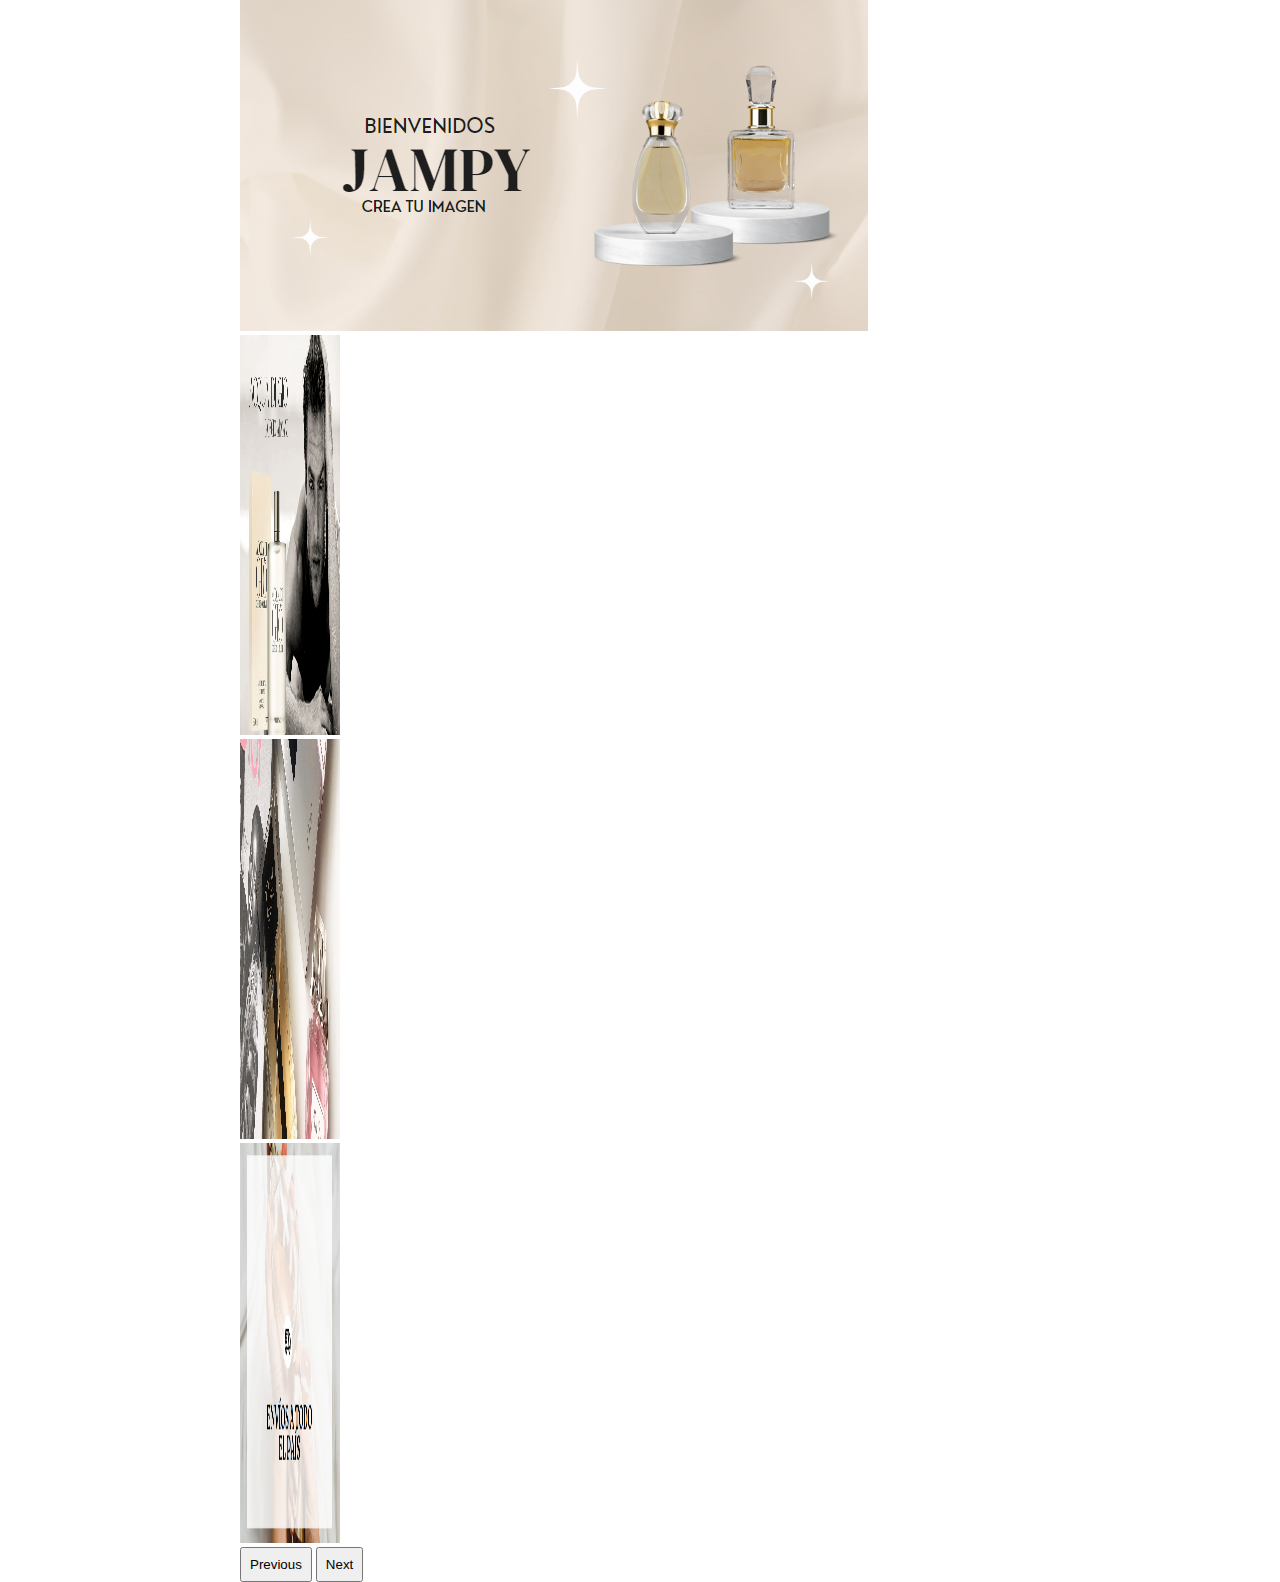
==== index.html @ 513dba4d "carrusel" ====
<!DOCTYPE html>
<html lang="en">

<head>
    <meta charset="UTF-8">
    <meta http-equiv="X-UA-Compatible" content="IE=edge">
    <meta name="viewport" content="width=device-width, initial-scale=1.0">
    <link href="https://cdn.jsdelivr.net/npm/bootstrap@5.3.0-alpha1/dist/css/bootstrap.min.css" rel="stylesheet"
        integrity="sha384-GLhlTQ8iRABdZLl6O3oVMWSktQOp6b7In1Zl3/Jr59b6EGGoI1aFkw7cmDA6j6gD" crossorigin="anonymous">
    <title>PERFUMESJP</title>
    <link rel="stylesheet" href="./ESTILOS/style.css"> <!-- ruta de archivo que conecte -->
</head>

<body>
    <header>
        <nav>
            <div id="carouselExample" class="carousel slide">
                <div class="carousel-inner">
                  <div class="carousel-item active">
                     <img src="IMAGENES/banner1.png"class="d-block w-100" alt="...">
                  </div>
                  <div class="carousel-item">
                    <img src="./IMAGENES/BANNER3.jpg" width="100" height="400" class="d-block w-100" alt="imagen2"><!-- BANNER2 -->
                  </div>
                  <div class="carousel-item">
                    <img src="./IMAGENES/banner2.jpeg" width="100" height="400" class="d-block w-100" alt="imagen3"><!-- BANNER3 -->
                  </div>
                  <div class="carousel-item">
                    <img src="./IMAGENES/baner4.png" width="100" height="400" class="d-block w-100" alt="imagen4"><!--BANNER4 -->
                  </div>
                </div>
                <button class="carousel-control-prev" type="button" data-bs-target="#carouselExample" data-bs-slide="prev">
                  <span class="carousel-control-prev-icon" aria-hidden="true"></span>
                  <span class="visually-hidden">Previous</span>
                </button>
                <button class="carousel-control-next" type="button" data-bs-target="#carouselExample" data-bs-slide="next">
                  <span class="carousel-control-next-icon" aria-hidden="true"></span>
                  <span class="visually-hidden">Next</span>
                </button>
              </div>
        </nav>
    </header>
</body>
<script src="https://cdn.jsdelivr.net/npm/bootstrap@5.3.0-alpha1/dist/js/bootstrap.bundle.min.js"
    integrity="sha384-w76AqPfDkMBDXo30jS1Sgez6pr3x5MlQ1ZAGC+nuZB+EYdgRZgiwxhTBTkF7CXvN"
    crossorigin="anonymous"></script>

</html>
---- ESTILOS/style.css ----
body{
    max-width: 800px;
    margin: 0 auto;
}

nav ul li {
    list-style-type: none;
    display: inline-flexbox;
    transition: 0.8s all;
    padding: 8px 8px;
}

nav ul li:hover{
    background-color:beige;
    
}

button {

margin: 0 auto;
padding: 8px 8px;

}



.img-banner1{

}
nav ul{
    display: inline-flex;
    
}




img{
    max-width: 100%;
}
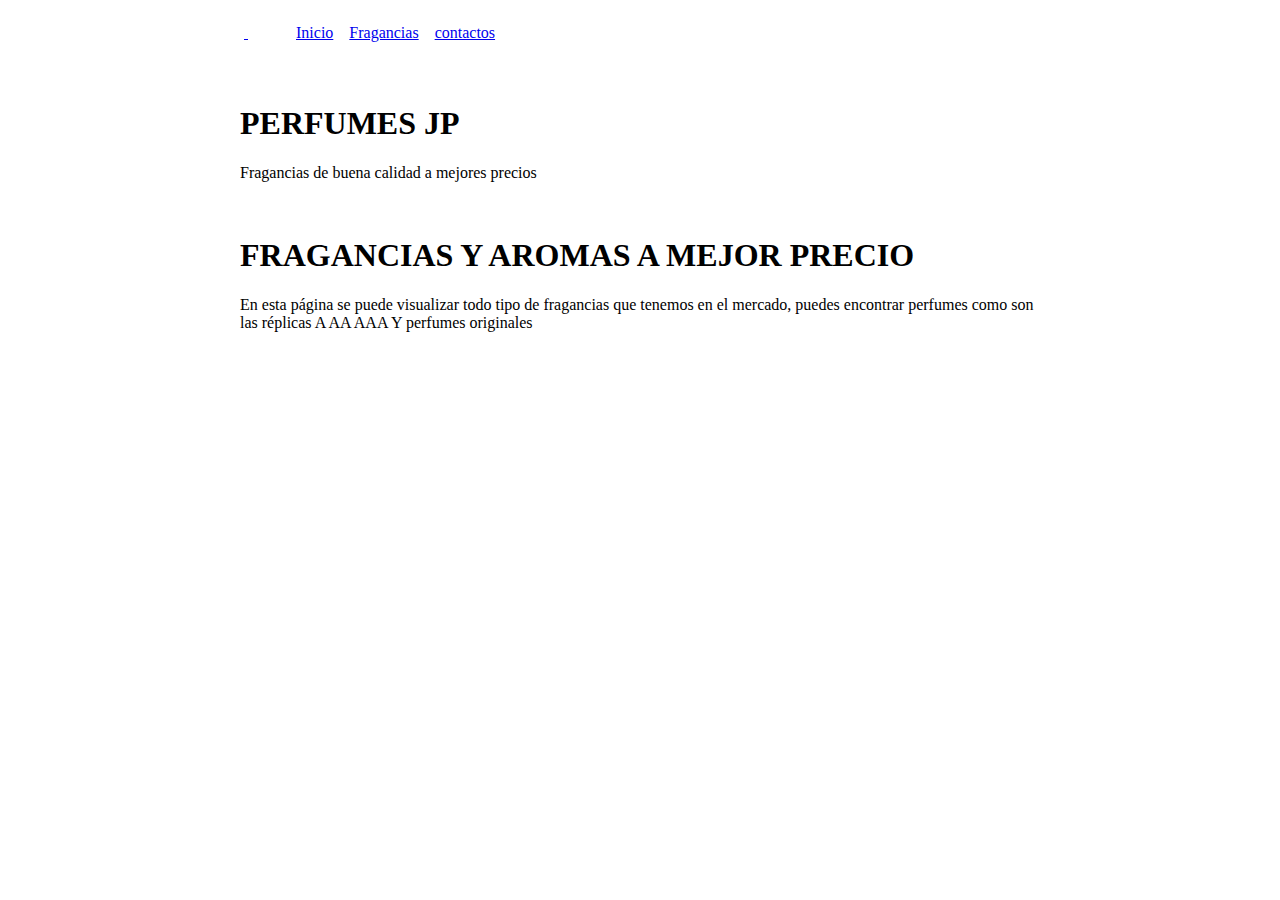
==== commit 07b8b3df: "inicio" ====
--- a/index.html
+++ b/index.html
@@ -5,44 +5,76 @@
     <meta charset="UTF-8">
     <meta http-equiv="X-UA-Compatible" content="IE=edge">
     <meta name="viewport" content="width=device-width, initial-scale=1.0">
-    <link href="https://cdn.jsdelivr.net/npm/bootstrap@5.3.0-alpha1/dist/css/bootstrap.min.css" rel="stylesheet"
-        integrity="sha384-GLhlTQ8iRABdZLl6O3oVMWSktQOp6b7In1Zl3/Jr59b6EGGoI1aFkw7cmDA6j6gD" crossorigin="anonymous">
     <title>PERFUMESJP</title>
-    <link rel="stylesheet" href="./ESTILOS/style.css"> <!-- ruta de archivo que conecte -->
+    <link rel="preconnect" href="https://fonts.googleapis.com">
+    <link rel="preconnect" href="https://fonts.gstatic.com" crossorigin>
+    <link href="https://fonts.googleapis.com/css2?family=Poppins:wght@300&display=swap" rel="stylesheet"> <!-- ALT+SHIF+F ORGANIZO -->
+
+    <link rel="stylesheet" href="./ESTILOS/style.css">
+    <link rel="stylesheet" href="./estilos/mq.ccs">
 </head>
 
 <body>
-    <header>
-        <nav>
-            <div id="carouselExample" class="carousel slide">
-                <div class="carousel-inner">
-                  <div class="carousel-item active">
-                     <img src="IMAGENES/banner1.png"class="d-block w-100" alt="...">
-                  </div>
-                  <div class="carousel-item">
-                    <img src="./IMAGENES/BANNER3.jpg" width="100" height="400" class="d-block w-100" alt="imagen2"><!-- BANNER2 -->
-                  </div>
-                  <div class="carousel-item">
-                    <img src="./IMAGENES/banner2.jpeg" width="100" height="400" class="d-block w-100" alt="imagen3"><!-- BANNER3 -->
-                  </div>
-                  <div class="carousel-item">
-                    <img src="./IMAGENES/baner4.png" width="100" height="400" class="d-block w-100" alt="imagen4"><!--BANNER4 -->
-                  </div>
-                </div>
-                <button class="carousel-control-prev" type="button" data-bs-target="#carouselExample" data-bs-slide="prev">
-                  <span class="carousel-control-prev-icon" aria-hidden="true"></span>
-                  <span class="visually-hidden">Previous</span>
-                </button>
-                <button class="carousel-control-next" type="button" data-bs-target="#carouselExample" data-bs-slide="next">
-                  <span class="carousel-control-next-icon" aria-hidden="true"></span>
-                  <span class="visually-hidden">Next</span>
-                </button>
-              </div>
-        </nav>
-    </header>
+    
+<header>
+    <nav>
+        <img src="imagenes/diseño-de-logo-jp-premium-letter-con-water-wave-concept-carta-la-onda-agua-concepto-vector-ilustración-216350054.jpg" alt="" width="90" >
+    
+
+        <a href="./index.html"> <img src="./imagenes/logo.png" class=""  alt=""> </a>
+
+        <ul>
+            <li> <a href="./index.html"> Inicio </a> </li>
+            <li> <a href="./fragancias"> Fragancias </a> </li>
+            <li> <a href="./contactos"> contactos </a> </li>
+            
+        </ul>
+    </nav>
+
+    <img src="conjunto-varios-perfumes-mujer_488220-16880.avif" alt="" width="900px" >
+    
+
+</header>
+
+
+
+
+
+
+
 </body>
-<script src="https://cdn.jsdelivr.net/npm/bootstrap@5.3.0-alpha1/dist/js/bootstrap.bundle.min.js"
-    integrity="sha384-w76AqPfDkMBDXo30jS1Sgez6pr3x5MlQ1ZAGC+nuZB+EYdgRZgiwxhTBTkF7CXvN"
-    crossorigin="anonymous"></script>
+
+<!-- alt + shif + A para dejar comentarios -->
+<div>
+    <h1> PERFUMES JP</h1>
+</div>
+
+<div id="divPadre">
+    <p>Fragancias de buena calidad a mejores precios</p>
+    
+</div>
+
+<br> <!-- salto de linea o espacio-->
+
+<h1> FRAGANCIAS Y AROMAS A MEJOR PRECIO </h1>
+
+<p>En esta página se puede visualizar todo tipo de fragancias que tenemos en el mercado, puedes encontrar perfumes como son las réplicas A AA AAA Y perfumes originales </p>
+
+
+
+
+
+</div>
+
+<!-- ALT + Z organizar el codigo no hase es se desplace mas el parrafo-->
+
+<!-- formularios-->
+
+
+
+
+
+
+</body>
 
 </html>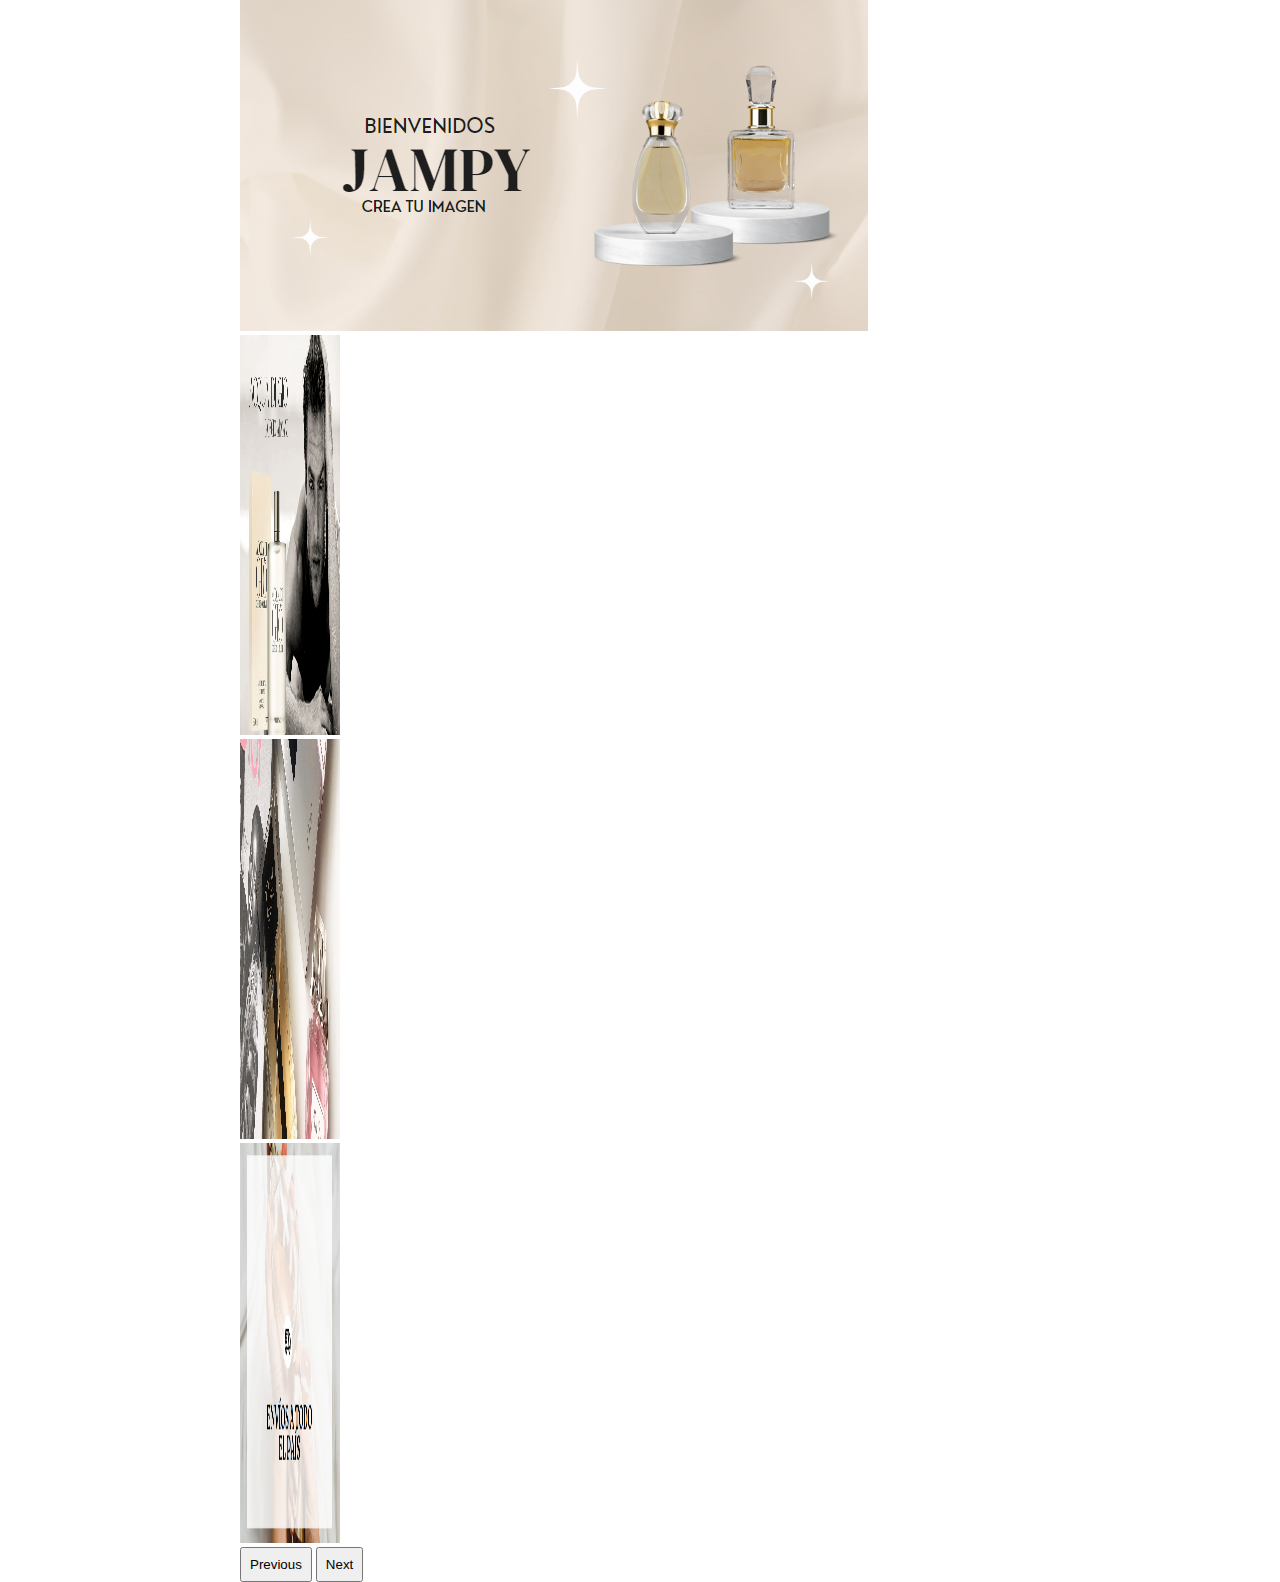
==== commit b7be9461: "carruselterminado" ====
--- a/index.html
+++ b/index.html
@@ -1,80 +1,45 @@
 <!DOCTYPE html>
-<html lang="en">
-
+<html lang="en"> 
 <head>
     <meta charset="UTF-8">
     <meta http-equiv="X-UA-Compatible" content="IE=edge">
     <meta name="viewport" content="width=device-width, initial-scale=1.0">
+    <link href="https://cdn.jsdelivr.net/npm/bootstrap@5.3.0-alpha1/dist/css/bootstrap.min.css" rel="stylesheet"
+        integrity="sha384-GLhlTQ8iRABdZLl6O3oVMWSktQOp6b7In1Zl3/Jr59b6EGGoI1aFkw7cmDA6j6gD" crossorigin="anonymous">
     <title>PERFUMESJP</title>
-    <link rel="preconnect" href="https://fonts.googleapis.com">
-    <link rel="preconnect" href="https://fonts.gstatic.com" crossorigin>
-    <link href="https://fonts.googleapis.com/css2?family=Poppins:wght@300&display=swap" rel="stylesheet"> <!-- ALT+SHIF+F ORGANIZO -->
-
-    <link rel="stylesheet" href="./ESTILOS/style.css">
-    <link rel="stylesheet" href="./estilos/mq.ccs">
+    <link rel="stylesheet" href="./ESTILOS/style.css"> <!-- ruta de archivo que conecte -->
 </head>
-
 <body>
-    
-<header>
-    <nav>
-        <img src="imagenes/diseño-de-logo-jp-premium-letter-con-water-wave-concept-carta-la-onda-agua-concepto-vector-ilustración-216350054.jpg" alt="" width="90" >
-    
-
-        <a href="./index.html"> <img src="./imagenes/logo.png" class=""  alt=""> </a>
-
-        <ul>
-            <li> <a href="./index.html"> Inicio </a> </li>
-            <li> <a href="./fragancias"> Fragancias </a> </li>
-            <li> <a href="./contactos"> contactos </a> </li>
-            
-        </ul>
-    </nav>
-
-    <img src="conjunto-varios-perfumes-mujer_488220-16880.avif" alt="" width="900px" >
-    
-
-</header>
-
-
-
-
-
-
-
+    <header>
+        <nav>
+            <div id="carouselExample" class="carousel slide">
+                <div class="carousel-inner">
+                  <div class="carousel-item active">
+                     <img src="IMAGENES/banner1.png"class="d-block w-100" alt="...">
+                  </div>
+                  <div class="carousel-item">
+                    <img src="./IMAGENES/BANNER3.jpg" width="100" height="400" class="d-block w-100" alt="imagen2"><!-- BANNER2 -->
+                  </div>
+                  <div class="carousel-item">
+                    <img src="./IMAGENES/banner2.jpeg" width="100" height="400" class="d-block w-100" alt="imagen3"><!-- BANNER3 -->
+                  </div>
+                  <div class="carousel-item">
+                    <img src="./IMAGENES/baner4.png" width="100" height="400" class="d-block w-100" alt="imagen4"><!--BANNER4 -->
+                  </div>
+                </div>
+                <button class="carousel-control-prev" type="button" data-bs-target="#carouselExample" data-bs-slide="prev">
+                  <span class="carousel-control-prev-icon" aria-hidden="true"></span>
+                  <span class="visually-hidden">Previous</span>
+                </button>
+                <button class="carousel-control-next" type="button" data-bs-target="#carouselExample" data-bs-slide="next">
+                  <span class="carousel-control-next-icon" aria-hidden="true"></span>
+                  <span class="visually-hidden">Next</span>
+                </button>
+              </div>
+        </nav>
+    </header>
 </body>
-
-<!-- alt + shif + A para dejar comentarios -->
-<div>
-    <h1> PERFUMES JP</h1>
-</div>
-
-<div id="divPadre">
-    <p>Fragancias de buena calidad a mejores precios</p>
-    
-</div>
-
-<br> <!-- salto de linea o espacio-->
-
-<h1> FRAGANCIAS Y AROMAS A MEJOR PRECIO </h1>
-
-<p>En esta página se puede visualizar todo tipo de fragancias que tenemos en el mercado, puedes encontrar perfumes como son las réplicas A AA AAA Y perfumes originales </p>
-
-
-
-
-
-</div>
-
-<!-- ALT + Z organizar el codigo no hase es se desplace mas el parrafo-->
-
-<!-- formularios-->
-
-
-
-
-
-
-</body>
-
+<script src="https://cdn.jsdelivr.net/npm/bootstrap@5.3.0-alpha1/dist/js/bootstrap.bundle.min.js"
+    integrity="sha384-w76AqPfDkMBDXo30jS1Sgez6pr3x5MlQ1ZAGC+nuZB+EYdgRZgiwxhTBTkF7CXvN"
+    crossorigin="anonymous"></script>
 </html>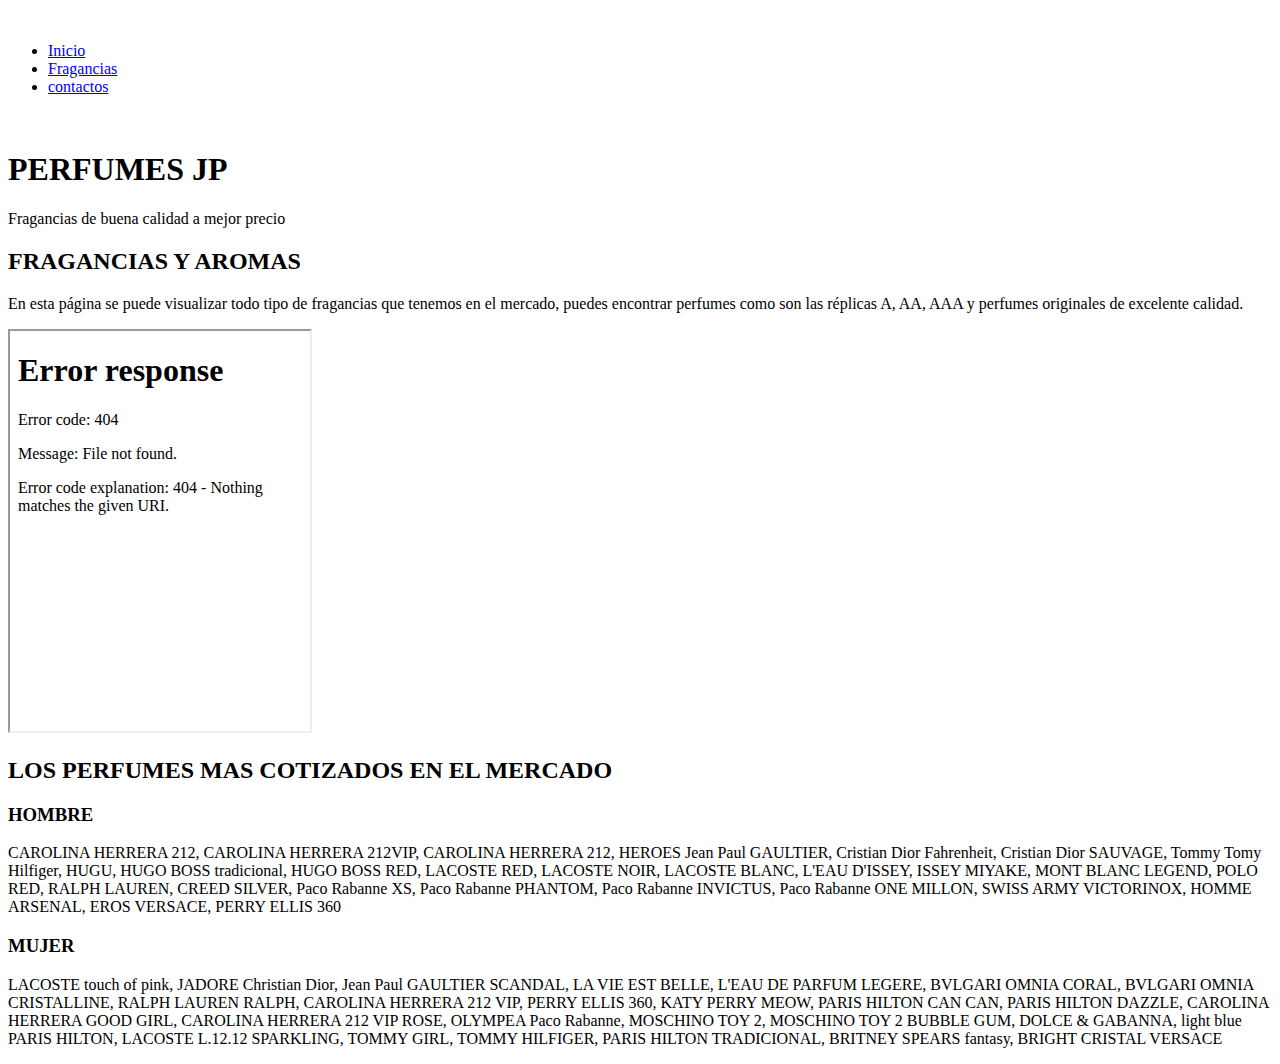
==== commit 25f9ba68: "adicion index" ====
--- a/index.html
+++ b/index.html
@@ -1,45 +1,79 @@
-<!DOCTYPE html>
-<html lang="en"> 
-<head>
-    <meta charset="UTF-8">
-    <meta http-equiv="X-UA-Compatible" content="IE=edge">
-    <meta name="viewport" content="width=device-width, initial-scale=1.0">
-    <link href="https://cdn.jsdelivr.net/npm/bootstrap@5.3.0-alpha1/dist/css/bootstrap.min.css" rel="stylesheet"
-        integrity="sha384-GLhlTQ8iRABdZLl6O3oVMWSktQOp6b7In1Zl3/Jr59b6EGGoI1aFkw7cmDA6j6gD" crossorigin="anonymous">
-    <title>PERFUMESJP</title>
-    <link rel="stylesheet" href="./ESTILOS/style.css"> <!-- ruta de archivo que conecte -->
-</head>
-<body>
-    <header>
-        <nav>
-            <div id="carouselExample" class="carousel slide">
-                <div class="carousel-inner">
-                  <div class="carousel-item active">
-                     <img src="IMAGENES/banner1.png"class="d-block w-100" alt="...">
-                  </div>
-                  <div class="carousel-item">
-                    <img src="./IMAGENES/BANNER3.jpg" width="100" height="400" class="d-block w-100" alt="imagen2"><!-- BANNER2 -->
-                  </div>
-                  <div class="carousel-item">
-                    <img src="./IMAGENES/banner2.jpeg" width="100" height="400" class="d-block w-100" alt="imagen3"><!-- BANNER3 -->
-                  </div>
-                  <div class="carousel-item">
-                    <img src="./IMAGENES/baner4.png" width="100" height="400" class="d-block w-100" alt="imagen4"><!--BANNER4 -->
-                  </div>
-                </div>
-                <button class="carousel-control-prev" type="button" data-bs-target="#carouselExample" data-bs-slide="prev">
-                  <span class="carousel-control-prev-icon" aria-hidden="true"></span>
-                  <span class="visually-hidden">Previous</span>
-                </button>
-                <button class="carousel-control-next" type="button" data-bs-target="#carouselExample" data-bs-slide="next">
-                  <span class="carousel-control-next-icon" aria-hidden="true"></span>
-                  <span class="visually-hidden">Next</span>
-                </button>
-              </div>
-        </nav>
-    </header>
-</body>
-<script src="https://cdn.jsdelivr.net/npm/bootstrap@5.3.0-alpha1/dist/js/bootstrap.bundle.min.js"
-    integrity="sha384-w76AqPfDkMBDXo30jS1Sgez6pr3x5MlQ1ZAGC+nuZB+EYdgRZgiwxhTBTkF7CXvN"
-    crossorigin="anonymous"></script>
-</html>+<!DOCTYPE html>
+<html lang="en">
+<head>
+    <meta charset="UTF-8">
+    <meta http-equiv="X-UA-Compatible" content="IE=edge">
+    <meta name="viewport" content="width=device-width, initial-scale=1.0">
+    <title>PERFUMESJP</title>
+
+    <link rel="preconnect" href="https://fonts.googleapis.com">
+    <link rel="preconnect" href="https://fonts.gstatic.com" crossorigin>
+    <link href="https://fonts.googleapis.com/css2?family=Poppins:wght@900&display=swap" rel="stylesheet">
+
+    <LINk rel="stylesheet" href="CSS/style.css">
+
+</head>
+
+<body>
+<header>
+    <nav>
+
+        <a href="./index.html"> <img src="./CSS/imagenes/diseno-logotipo-jp-carta-diseno-logotipo-jp-concepto-onda-agua_754537-490.avif" class="img-logo"alt=""> </a>
+
+        <ul>
+            <li> <a href="./index.html"> Inicio </a> </li>
+            <li> <a href="./fragancias.html"> Fragancias </a> </li>
+            <li> <a href="./contactos"> contactos </a> </li>
+            
+        </ul>
+
+    </nav>
+
+    <img src="./CSS/imagenes/conjunto-varios-perfumes-mujer_488220-16880.avif" alt="" width="900x">
+
+</header>
+
+
+<div>
+    <h1> PERFUMES JP</h1>
+</div>
+
+<div id="divPadre">
+    <p>Fragancias de buena calidad a mejor precio</p>
+    
+
+</div>
+
+<h2> FRAGANCIAS Y AROMAS </h2>
+
+<p>En esta página se puede visualizar todo tipo de fragancias que tenemos en el mercado, puedes encontrar perfumes como son las réplicas A,  AA, AAA y perfumes originales de excelente calidad.
+
+</p>
+<div>
+    <section class="section1">
+        <iframe src="CSS/imagenes/videos/PERFUMES JP Hecho con Clipchamp.mp4" class="video" with="770" height="400"
+        allowfullscreen></iframe>
+        
+    <article>
+
+        <p><h2> LOS PERFUMES MAS COTIZADOS EN EL MERCADO</h2></p>
+
+         <h3>HOMBRE</h3>
+         CAROLINA HERRERA 212, CAROLINA HERRERA 212VIP, CAROLINA HERRERA 212, HEROES Jean Paul GAULTIER, Cristian Dior Fahrenheit, Cristian Dior SAUVAGE, Tommy Tomy Hilfiger, HUGU, HUGO BOSS tradicional, HUGO BOSS RED, LACOSTE RED, LACOSTE NOIR, LACOSTE BLANC, L'EAU D'ISSEY,   ISSEY MIYAKE, MONT BLANC LEGEND, POLO RED, RALPH LAUREN, CREED SILVER, Paco Rabanne XS, Paco Rabanne PHANTOM, Paco Rabanne INVICTUS, Paco Rabanne ONE MILLON, SWISS ARMY VICTORINOX, HOMME ARSENAL, EROS VERSACE, PERRY ELLIS  360
+
+         <h3>MUJER</h3>
+         LACOSTE touch of pink, JADORE Christian Dior, Jean Paul GAULTIER  SCANDAL, LA VIE EST BELLE, L'EAU DE PARFUM LEGERE, BVLGARI OMNIA CORAL, BVLGARI OMNIA CRISTALLINE, RALPH LAUREN RALPH, CAROLINA HERRERA 212 VIP, PERRY ELLIS 360, KATY PERRY MEOW, PARIS HILTON   CAN CAN, PARIS HILTON DAZZLE, CAROLINA HERRERA GOOD GIRL, CAROLINA HERRERA 212 VIP ROSE, OLYMPEA Paco Rabanne, MOSCHINO TOY 2, MOSCHINO TOY 2 BUBBLE GUM, DOLCE & GABANNA, light blue PARIS HILTON, LACOSTE L.12.12 SPARKLING, TOMMY GIRL, TOMMY HILFIGER, PARIS HILTON TRADICIONAL, BRITNEY SPEARS fantasy, BRIGHT CRISTAL VERSACE
+        </p>
+        
+    </article>
+
+</section>
+
+</div>
+
+
+
+
+</body>
+</html>
+
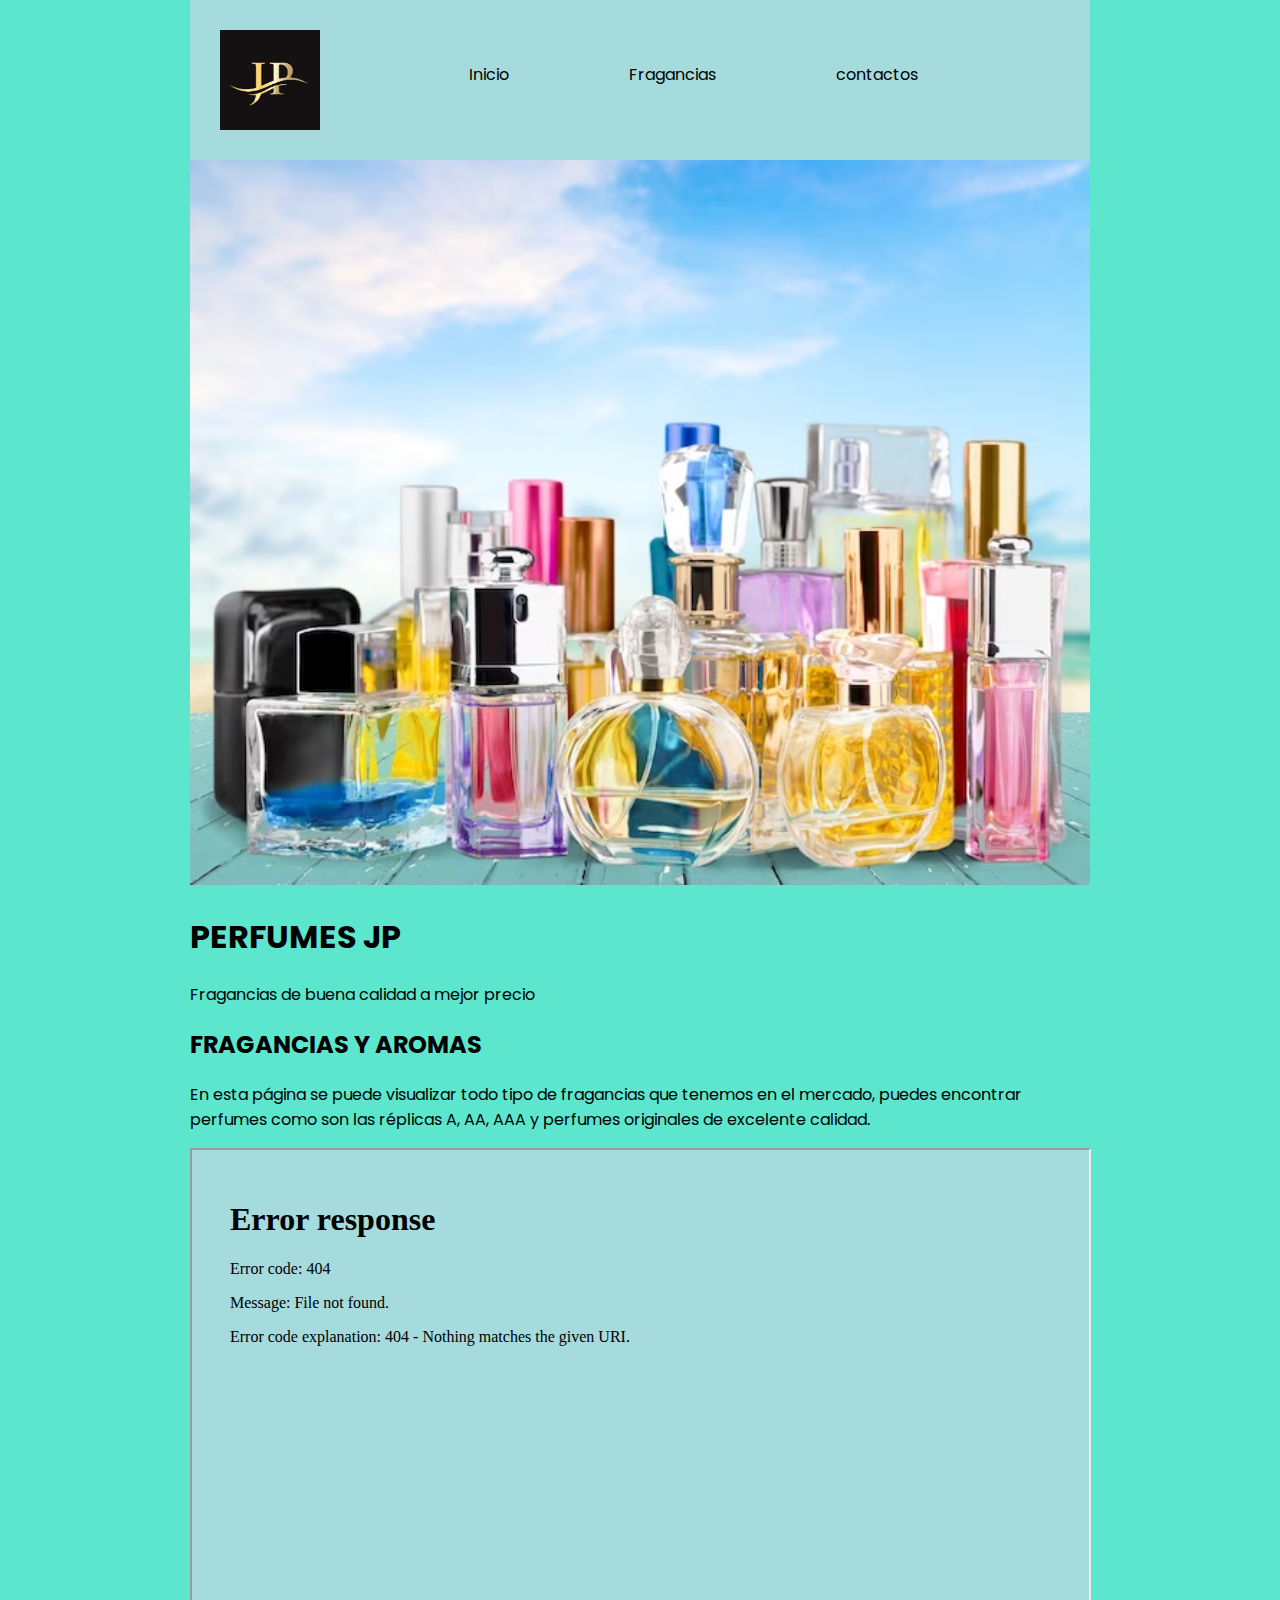
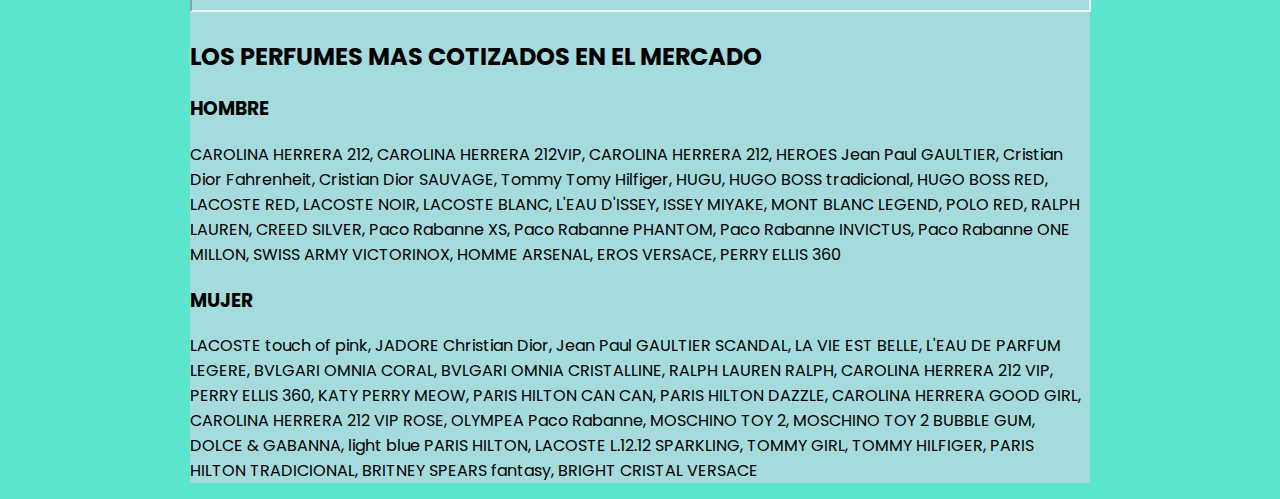
==== commit 38543aa0: "ajuste index" ====
--- a/index.html
+++ b/index.html
@@ -10,7 +10,7 @@
     <link rel="preconnect" href="https://fonts.gstatic.com" crossorigin>
     <link href="https://fonts.googleapis.com/css2?family=Poppins:wght@900&display=swap" rel="stylesheet">
 
-    <LINk rel="stylesheet" href="CSS/style.css">
+    <LINk rel="stylesheet" href="src/css/style.css">
 
 </head>
 
@@ -18,7 +18,7 @@
 <header>
     <nav>
 
-        <a href="./index.html"> <img src="./CSS/imagenes/diseno-logotipo-jp-carta-diseno-logotipo-jp-concepto-onda-agua_754537-490.avif" class="img-logo"alt=""> </a>
+        <a href="./index.html"> <img src="src/img/diseno-logotipo-jp-carta-diseno-logotipo-jp-concepto-onda-agua_754537-490.avif" class="img-logo"alt=""> </a>
 
         <ul>
             <li> <a href="./index.html"> Inicio </a> </li>
@@ -29,7 +29,7 @@
 
     </nav>
 
-    <img src="./CSS/imagenes/conjunto-varios-perfumes-mujer_488220-16880.avif" alt="" width="900x">
+    <img src="src/img/conjunto-varios-perfumes-mujer_488220-16880.avif" alt="" width="900x">
 
 </header>
 
@@ -51,7 +51,7 @@
 </p>
 <div>
     <section class="section1">
-        <iframe src="CSS/imagenes/videos/PERFUMES JP Hecho con Clipchamp.mp4" class="video" with="770" height="400"
+        <iframe src="src/img/videos/PERFUMES JP Hecho con Clipchamp.mp4" class="video" with="770" height="400"
         allowfullscreen></iframe>
         
     <article>
--- a/src/css/style.css
+++ b/src/css/style.css
@@ -0,0 +1,50 @@
+body{
+    background-color:hsl(169, 74%, 63%);
+    font-family:'Poppins', sans-serif;
+    max-width: 900px; 
+    margin: 0% auto;
+}
+nav{
+    width: 100%;
+    height: 160px;
+    background-color:rgb(165, 219, 221);
+}
+nav ul li{
+    list-style-type: none;
+    display:block;
+    transition: 0.8s all;
+    padding: 10px 60px;
+}
+
+nav ul li:hover{
+    background-color:rgba(212, 169, 120, 0.986);
+    
+}
+.img-logo{
+    width: 100px;
+    padding: 30px;
+    padding-right: 5%;
+}
+nav ul{
+    display: inline-flex;
+    position: relative;
+    top: -80px;
+}
+nav ul li a{
+    text-decoration: none;
+    color: black;
+}
+
+img{
+    max-width: 100%;
+}
+.section1{
+    background-color:rgb(165, 219, 221);
+}
+
+.video {
+    width: 93%;
+    padding: 30px;
+    
+
+}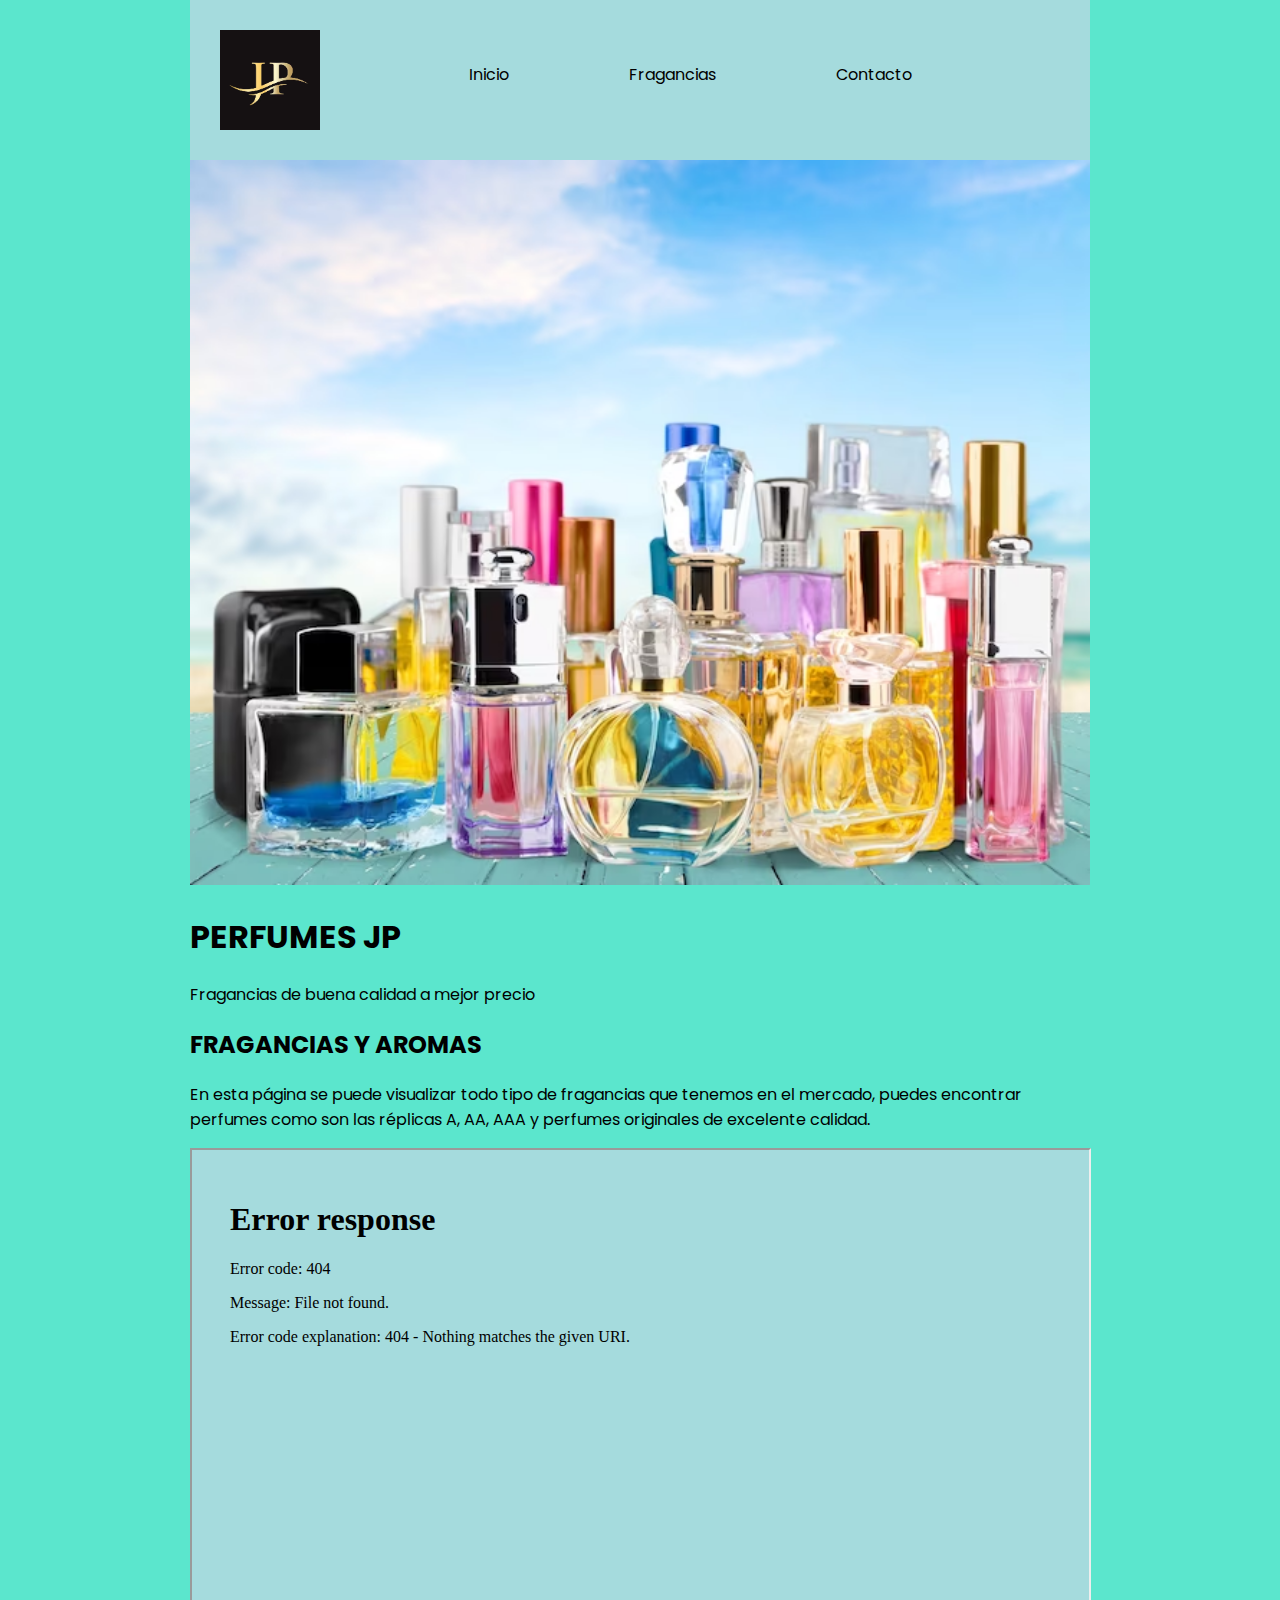
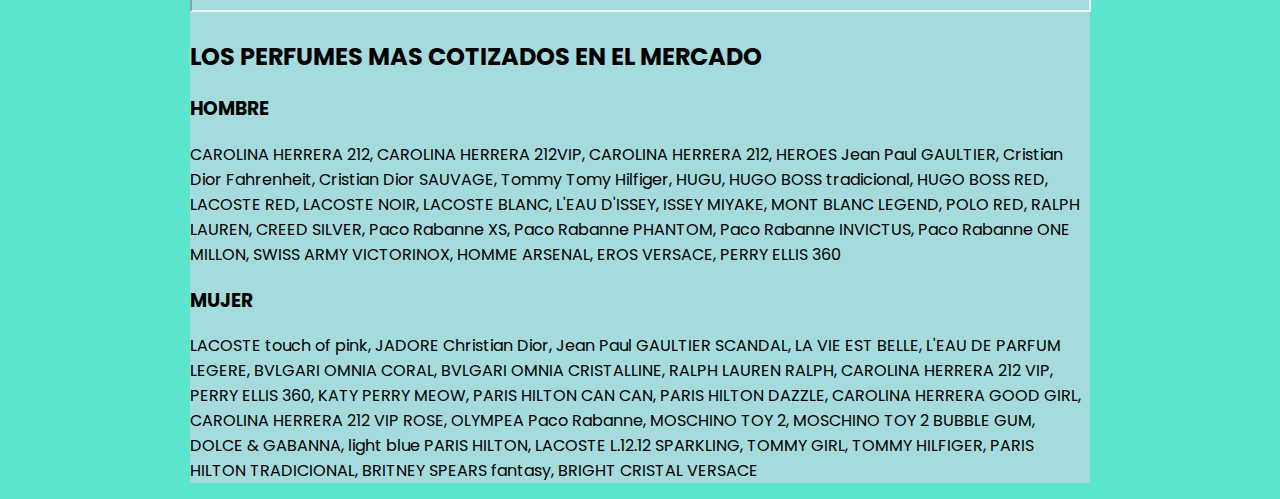
==== commit 0c8dbe69: "se cambio el titulo de los contactos en el index" ====
--- a/index.html
+++ b/index.html
@@ -1,5 +1,6 @@
 <!DOCTYPE html>
 <html lang="en">
+
 <head>
     <meta charset="UTF-8">
     <meta http-equiv="X-UA-Compatible" content="IE=edge">
@@ -15,65 +16,64 @@
 </head>
 
 <body>
-<header>
-    <nav>
+    <header>
+        <nav>
+            <a href="./index.html"> <img
+                    src="src/img/diseno-logotipo-jp-carta-diseno-logotipo-jp-concepto-onda-agua_754537-490.avif"
+                    class="img-logo" alt=""> </a>
+            <ul>
+                <li> <a href="./index.html"> Inicio </a> </li>
+                <li> <a href="./fragancias.html"> Fragancias </a> </li>
+                <li> <a href="./contactos.html"> Contacto </a> </li>
+            </ul>
+        </nav>
+        <img src="src/img/conjunto-varios-perfumes-mujer_488220-16880.avif" alt="" width="900x">
+    </header>
+    
+    <div>
+        <h1> PERFUMES JP</h1>
+    </div>
 
-        <a href="./index.html"> <img src="src/img/diseno-logotipo-jp-carta-diseno-logotipo-jp-concepto-onda-agua_754537-490.avif" class="img-logo"alt=""> </a>
+    <div id="divPadre">
+        <p>Fragancias de buena calidad a mejor precio</p>
+    </div>
 
-        <ul>
-            <li> <a href="./index.html"> Inicio </a> </li>
-            <li> <a href="./fragancias.html"> Fragancias </a> </li>
-            <li> <a href="./contactos"> contactos </a> </li>
-            
-        </ul>
+    <h2> FRAGANCIAS Y AROMAS </h2>
 
-    </nav>
+    <p>
+        En esta página se puede visualizar todo tipo de fragancias que tenemos en el mercado, puedes encontrar perfumes
+        como son las réplicas A, AA, AAA y perfumes originales de excelente calidad.
+    </p>
+    <div>
+        <section class="section1">
+            <iframe src="src/img/videos/PERFUMES JP Hecho con Clipchamp.mp4" class="video" with="770" height="400"
+                allowfullscreen></iframe>
 
-    <img src="src/img/conjunto-varios-perfumes-mujer_488220-16880.avif" alt="" width="900x">
+            <article>
 
-</header>
+                <p>
+                    <h2> LOS PERFUMES MAS COTIZADOS EN EL MERCADO</h2>
+                </p>
 
+                <h3>HOMBRE</h3>
+                CAROLINA HERRERA 212, CAROLINA HERRERA 212VIP, CAROLINA HERRERA 212, HEROES Jean Paul GAULTIER, Cristian
+                Dior Fahrenheit, Cristian Dior SAUVAGE, Tommy Tomy Hilfiger, HUGU, HUGO BOSS tradicional, HUGO BOSS RED,
+                LACOSTE RED, LACOSTE NOIR, LACOSTE BLANC, L'EAU D'ISSEY, ISSEY MIYAKE, MONT BLANC LEGEND, POLO RED,
+                RALPH LAUREN, CREED SILVER, Paco Rabanne XS, Paco Rabanne PHANTOM, Paco Rabanne INVICTUS, Paco Rabanne
+                ONE MILLON, SWISS ARMY VICTORINOX, HOMME ARSENAL, EROS VERSACE, PERRY ELLIS 360
 
-<div>
-    <h1> PERFUMES JP</h1>
-</div>
+                <h3>MUJER</h3>
+                LACOSTE touch of pink, JADORE Christian Dior, Jean Paul GAULTIER SCANDAL, LA VIE EST BELLE, L'EAU DE
+                PARFUM LEGERE, BVLGARI OMNIA CORAL, BVLGARI OMNIA CRISTALLINE, RALPH LAUREN RALPH, CAROLINA HERRERA 212
+                VIP, PERRY ELLIS 360, KATY PERRY MEOW, PARIS HILTON CAN CAN, PARIS HILTON DAZZLE, CAROLINA HERRERA GOOD
+                GIRL, CAROLINA HERRERA 212 VIP ROSE, OLYMPEA Paco Rabanne, MOSCHINO TOY 2, MOSCHINO TOY 2 BUBBLE GUM,
+                DOLCE & GABANNA, light blue PARIS HILTON, LACOSTE L.12.12 SPARKLING, TOMMY GIRL, TOMMY HILFIGER, PARIS
+                HILTON TRADICIONAL, BRITNEY SPEARS fantasy, BRIGHT CRISTAL VERSACE
+                </p>
 
-<div id="divPadre">
-    <p>Fragancias de buena calidad a mejor precio</p>
-    
+            </article>
+        </section>
+    </div>
+</body>
 
-</div>
-
-<h2> FRAGANCIAS Y AROMAS </h2>
-
-<p>En esta página se puede visualizar todo tipo de fragancias que tenemos en el mercado, puedes encontrar perfumes como son las réplicas A,  AA, AAA y perfumes originales de excelente calidad.
-
-</p>
-<div>
-    <section class="section1">
-        <iframe src="src/img/videos/PERFUMES JP Hecho con Clipchamp.mp4" class="video" with="770" height="400"
-        allowfullscreen></iframe>
-        
-    <article>
-
-        <p><h2> LOS PERFUMES MAS COTIZADOS EN EL MERCADO</h2></p>
-
-         <h3>HOMBRE</h3>
-         CAROLINA HERRERA 212, CAROLINA HERRERA 212VIP, CAROLINA HERRERA 212, HEROES Jean Paul GAULTIER, Cristian Dior Fahrenheit, Cristian Dior SAUVAGE, Tommy Tomy Hilfiger, HUGU, HUGO BOSS tradicional, HUGO BOSS RED, LACOSTE RED, LACOSTE NOIR, LACOSTE BLANC, L'EAU D'ISSEY,   ISSEY MIYAKE, MONT BLANC LEGEND, POLO RED, RALPH LAUREN, CREED SILVER, Paco Rabanne XS, Paco Rabanne PHANTOM, Paco Rabanne INVICTUS, Paco Rabanne ONE MILLON, SWISS ARMY VICTORINOX, HOMME ARSENAL, EROS VERSACE, PERRY ELLIS  360
-
-         <h3>MUJER</h3>
-         LACOSTE touch of pink, JADORE Christian Dior, Jean Paul GAULTIER  SCANDAL, LA VIE EST BELLE, L'EAU DE PARFUM LEGERE, BVLGARI OMNIA CORAL, BVLGARI OMNIA CRISTALLINE, RALPH LAUREN RALPH, CAROLINA HERRERA 212 VIP, PERRY ELLIS 360, KATY PERRY MEOW, PARIS HILTON   CAN CAN, PARIS HILTON DAZZLE, CAROLINA HERRERA GOOD GIRL, CAROLINA HERRERA 212 VIP ROSE, OLYMPEA Paco Rabanne, MOSCHINO TOY 2, MOSCHINO TOY 2 BUBBLE GUM, DOLCE & GABANNA, light blue PARIS HILTON, LACOSTE L.12.12 SPARKLING, TOMMY GIRL, TOMMY HILFIGER, PARIS HILTON TRADICIONAL, BRITNEY SPEARS fantasy, BRIGHT CRISTAL VERSACE
-        </p>
-        
-    </article>
-
-</section>
-
-</div>
-
-
-
-
-</body>
-</html>
-
+</html>--- a/src/css/style.css
+++ b/src/css/style.css
@@ -47,4 +47,9 @@
     padding: 30px;
     
 
+}
+
+.tamanioimagen{
+    width: 500px;
+    height: 350px;
 }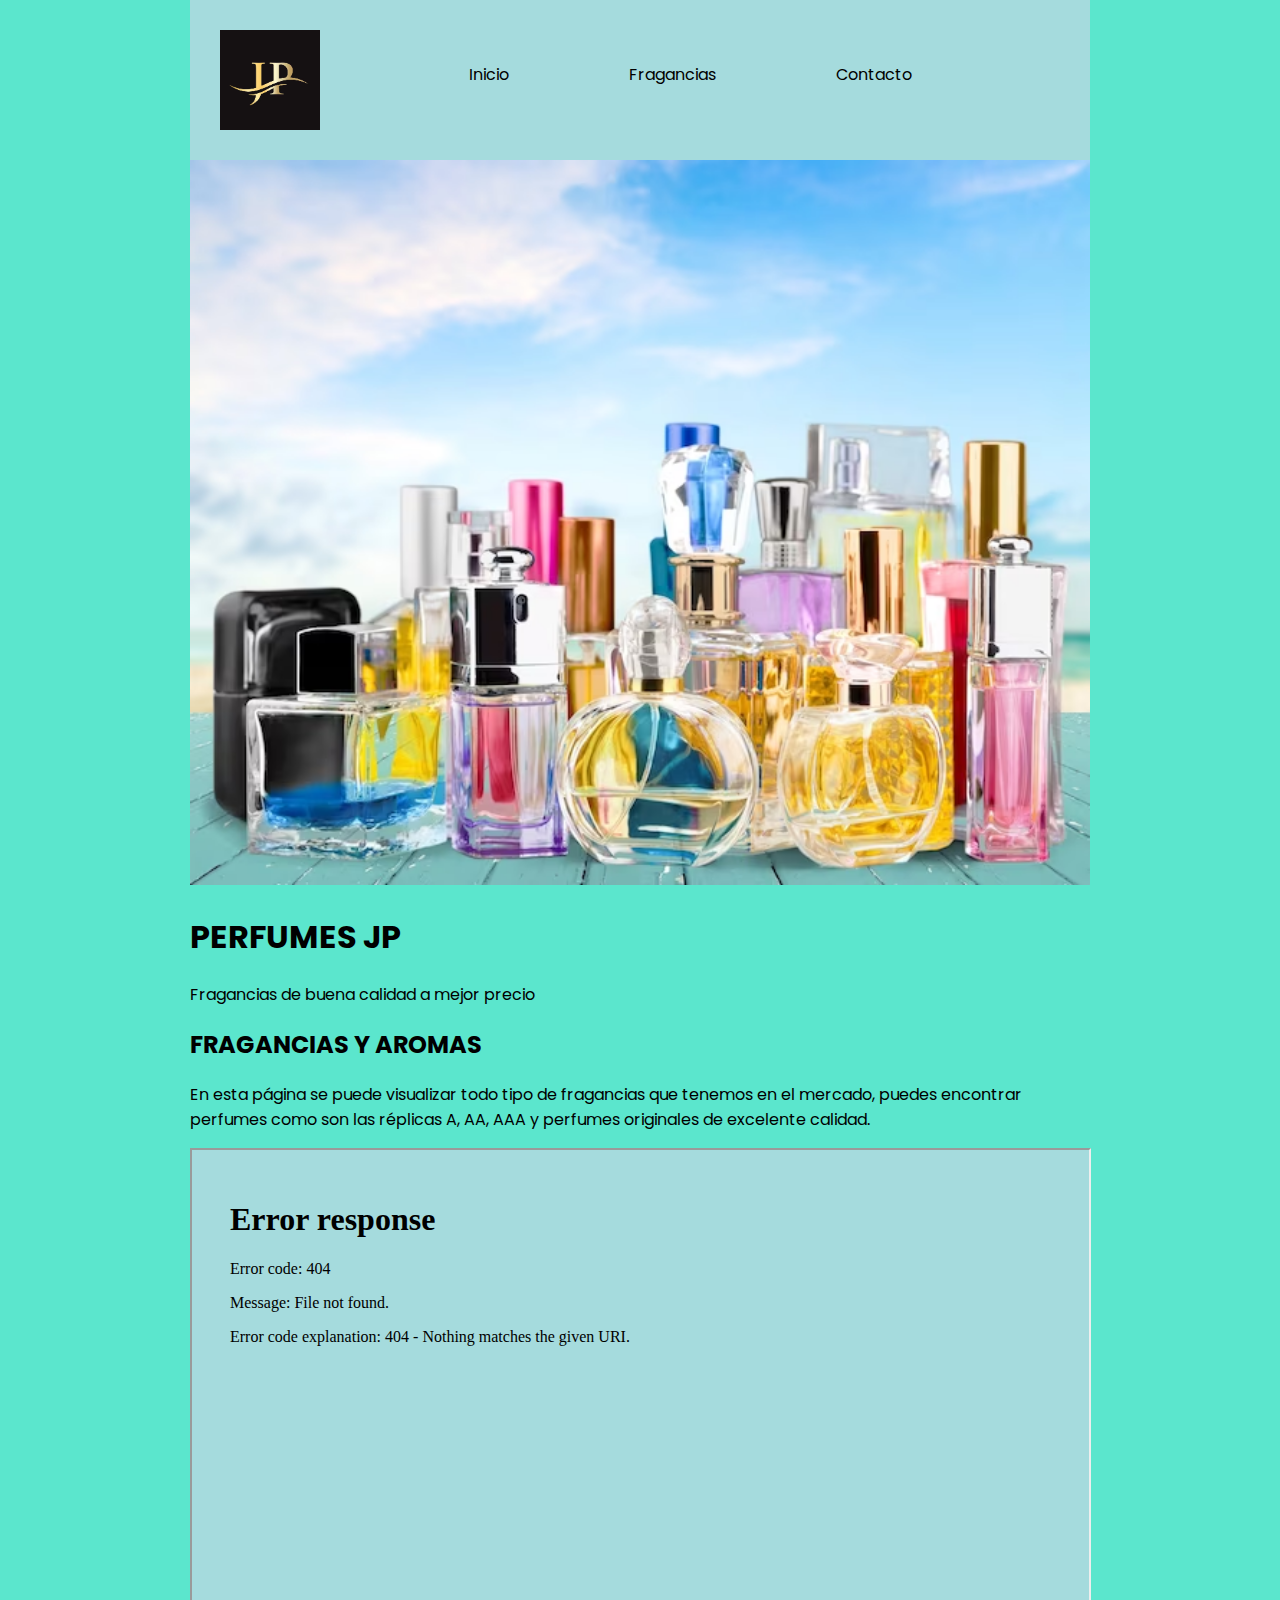
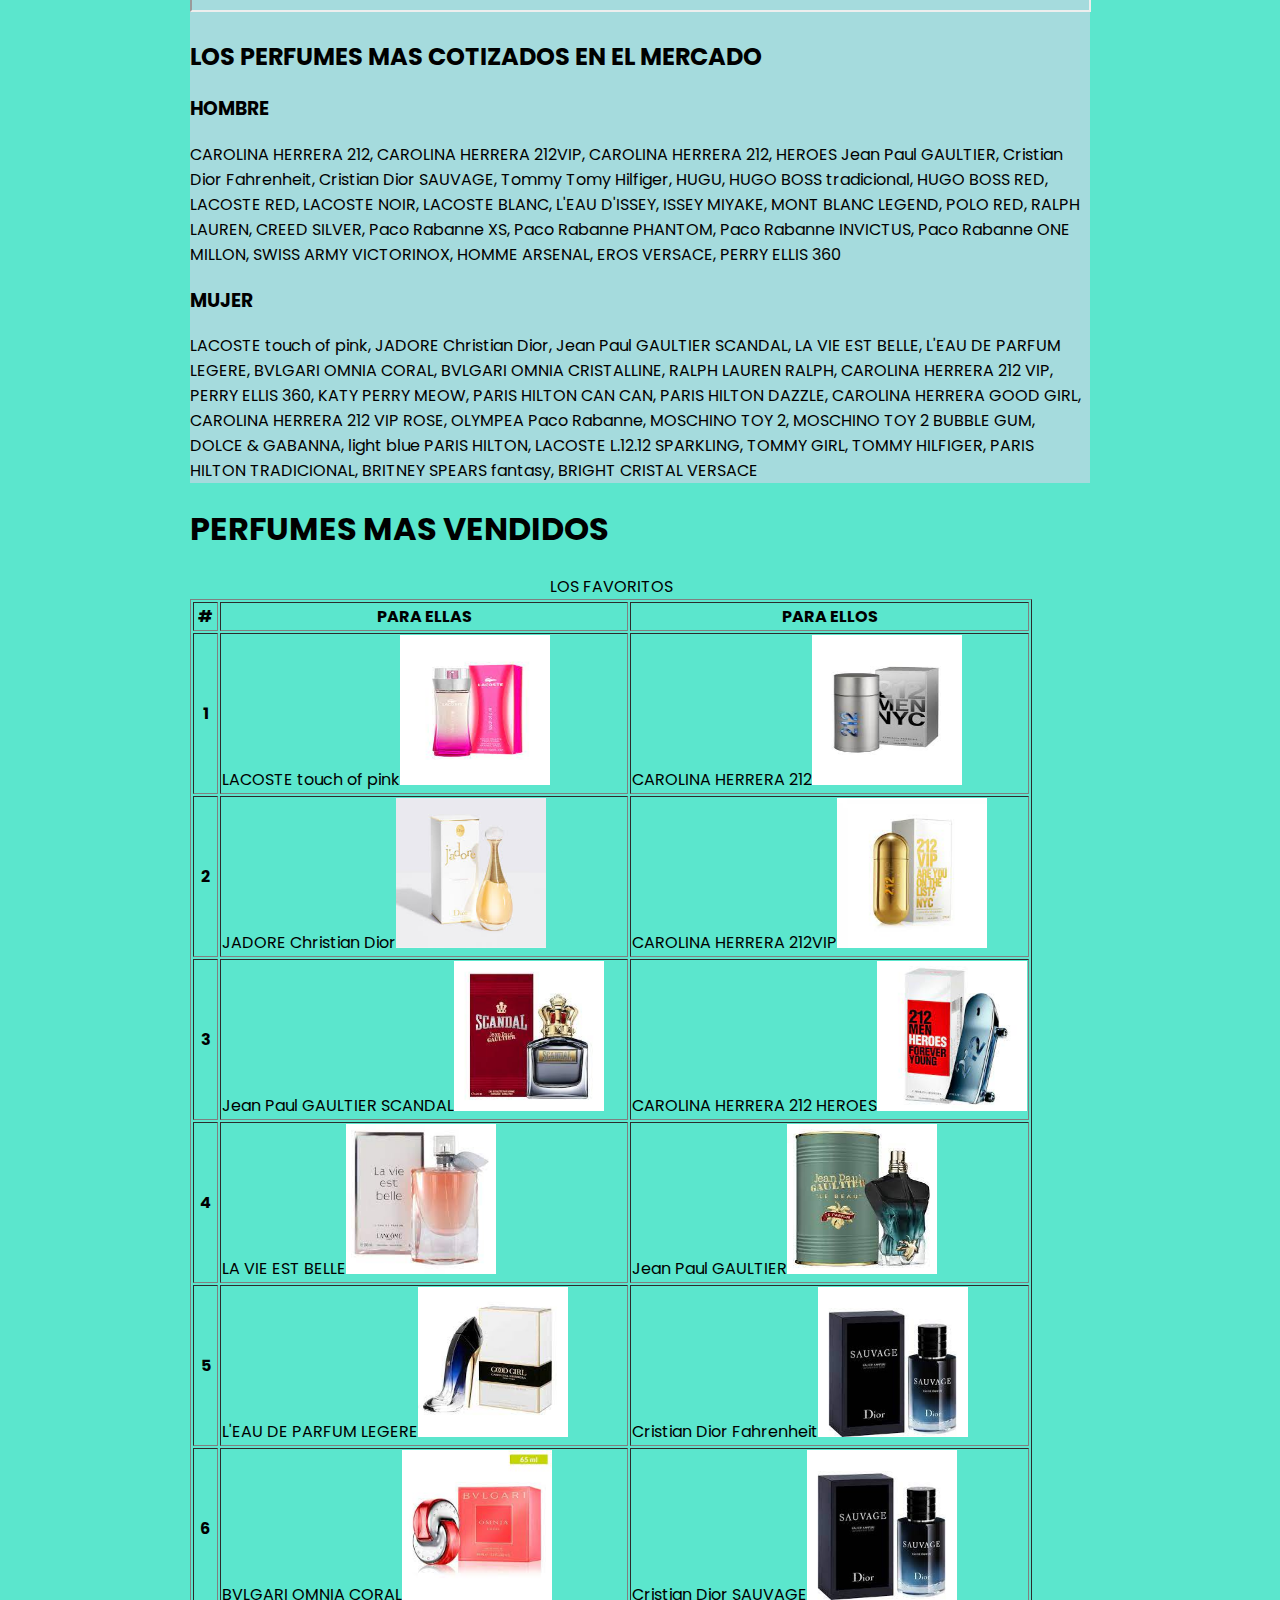
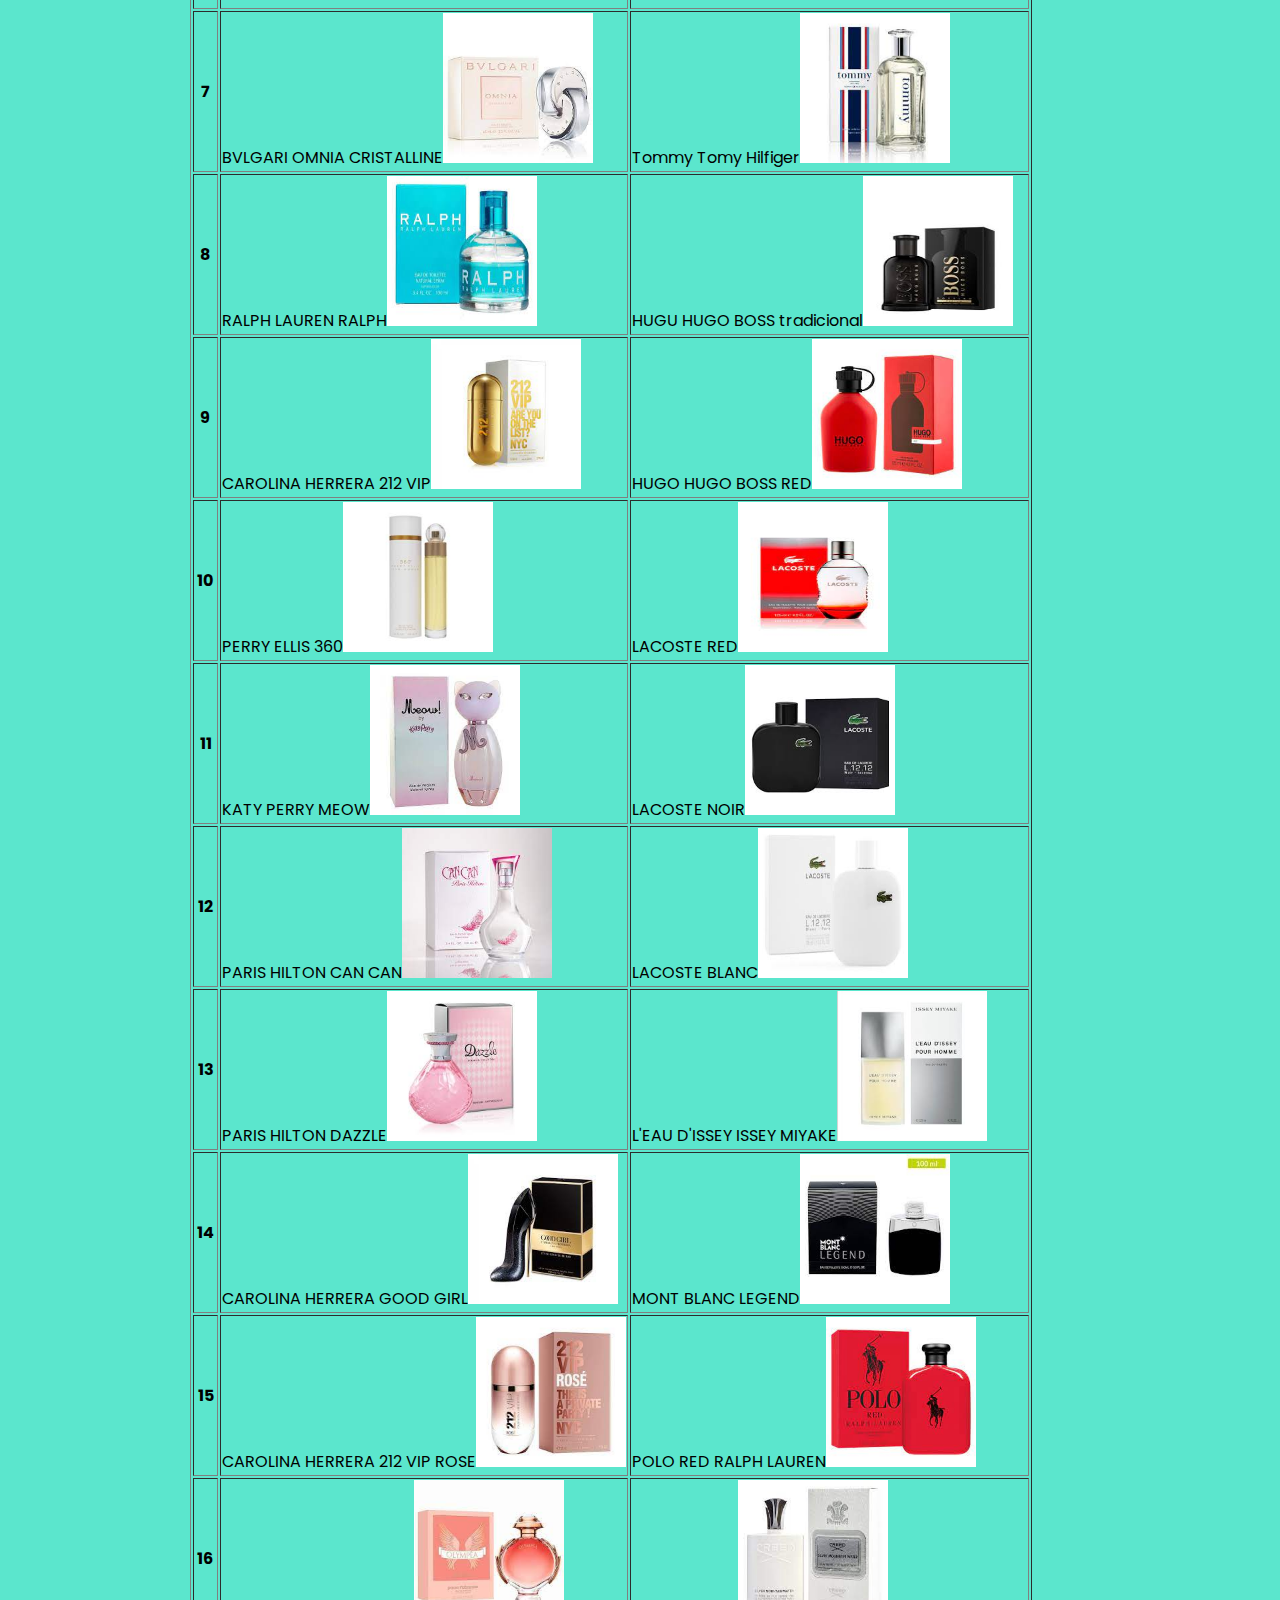
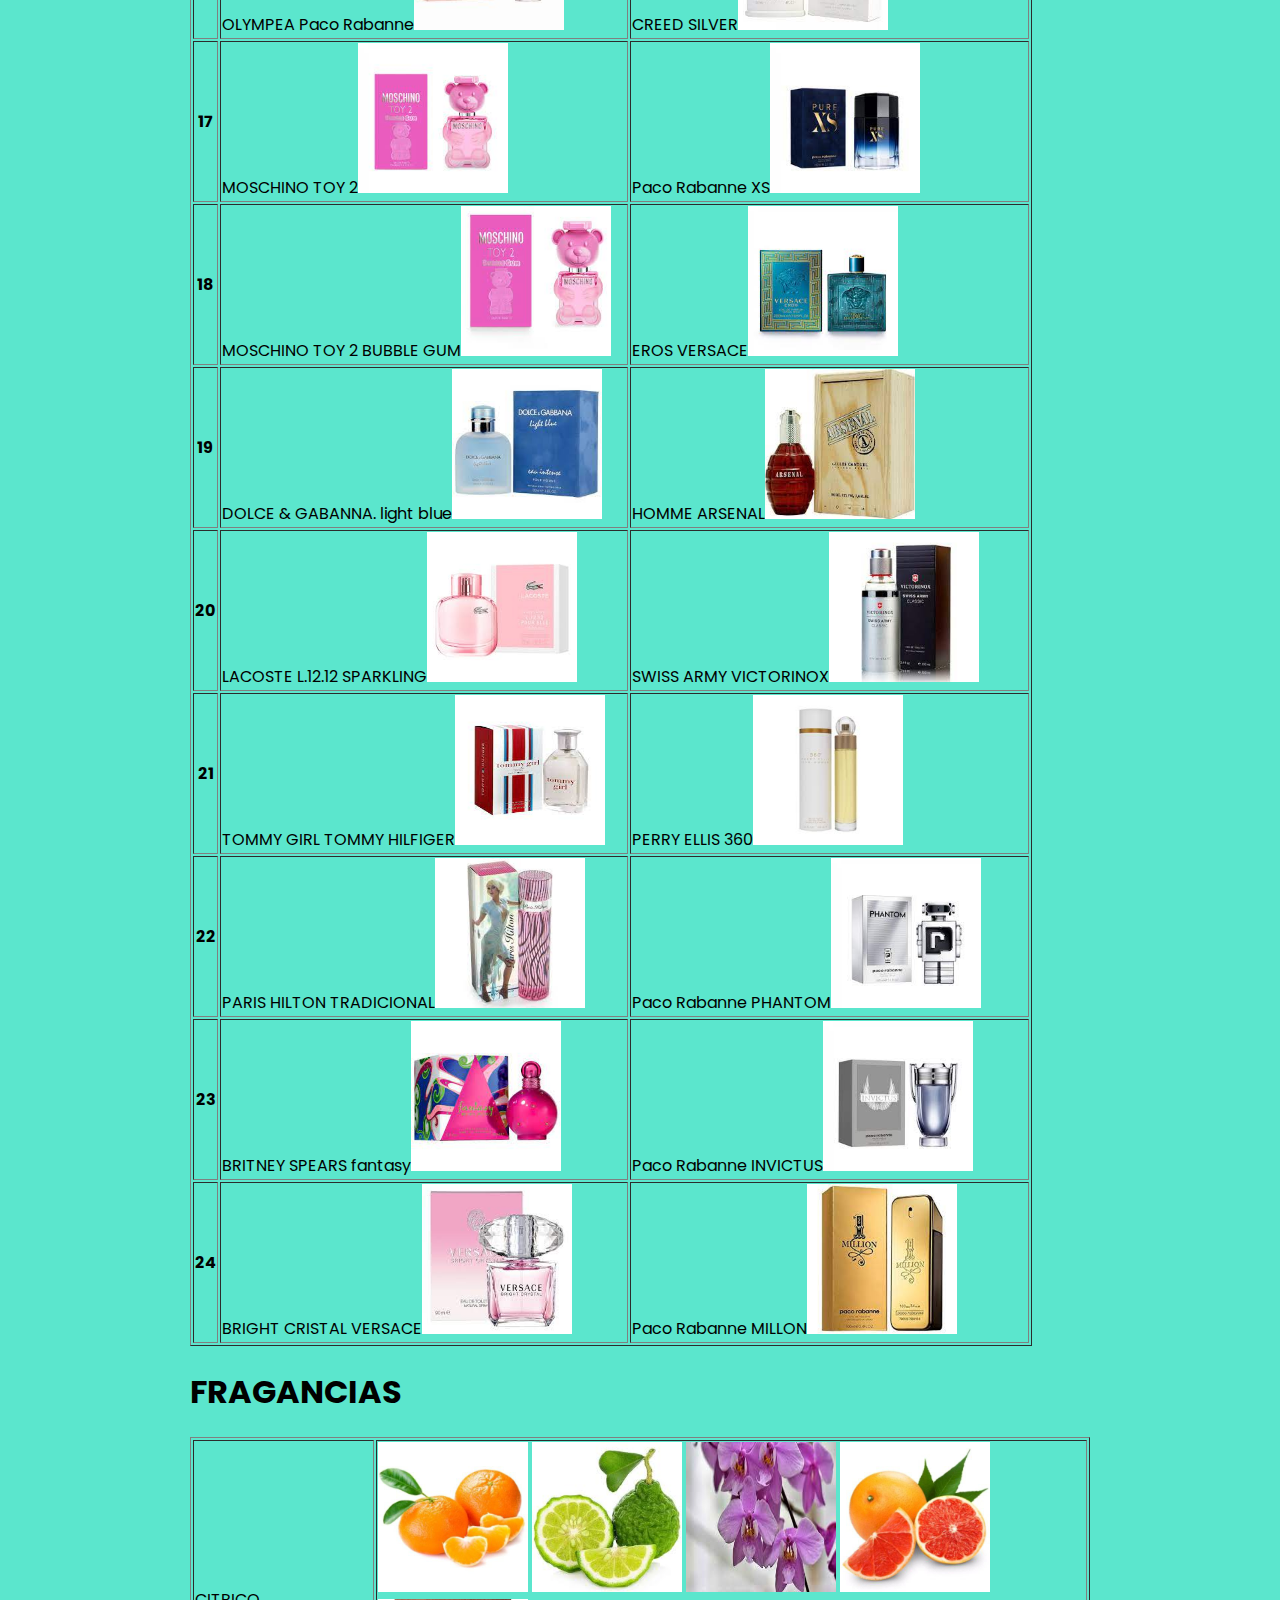
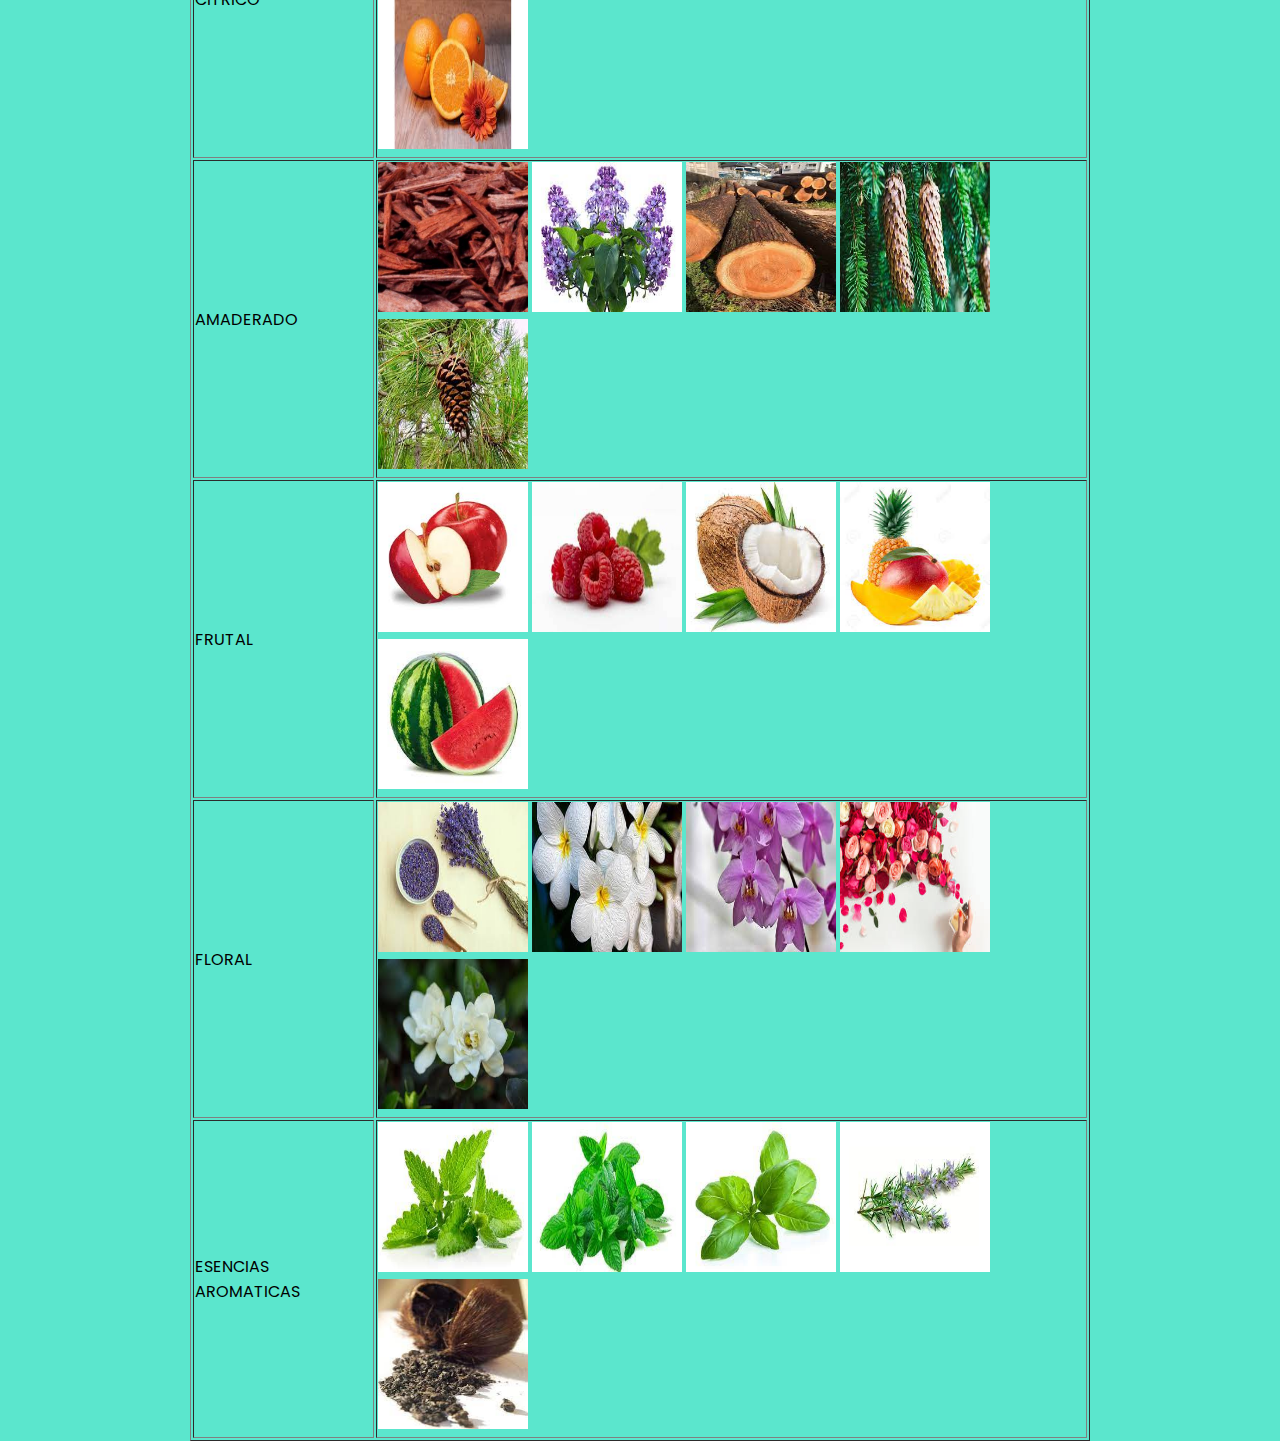
==== commit 3af3fdb5: "Tablas Terminada" ====
--- a/index.html
+++ b/index.html
@@ -12,6 +12,7 @@
     <link href="https://fonts.googleapis.com/css2?family=Poppins:wght@900&display=swap" rel="stylesheet">
 
     <LINk rel="stylesheet" href="src/css/style.css">
+        <link rel="stylesheet" href="estilos tablas.css">
 
 </head>
 
@@ -74,6 +75,192 @@
             </article>
         </section>
     </div>
+
+    <div class="tabla">
+        <h1>PERFUMES MAS VENDIDOS</h1>
+          <table border="1">
+           <caption>LOS FAVORITOS</caption>
+           <thead>
+               <tr>
+                   <th scope ="col">#</th>
+                   <th scope ="col">PARA ELLAS</th>
+                   <th scope ="col">PARA ELLOS</th>
+               </tr>
+           </thead>
+           <tbody>
+               <tr>
+                   <th scope ="row">1</th>
+                   <td>LACOSTE touch of pink<img src="./imagenes/LACOSTE touch of pink.jpg" width="150" height="150" alt=""></td>
+                   <td>CAROLINA HERRERA 212<img src="./imagenes/CAROLINA HERRERA  212.jpg" width="150" height="150" alt=""></td> 
+               </tr>
+               <tr>
+                   <th scope ="row">2</th>
+                   <td>JADORE Christian Dior<img src="./imagenes/JADORE Christian Dior.jpg" width="150" height="150" alt=""></td>
+                   <td>CAROLINA HERRERA 212VIP<img src="./imagenes/CAROLINA HERRERA 212 VIP.jpg" width="150" height="150" alt=""></td>
+               </tr>
+               <tr>
+                   <th scope ="row">3</th>
+                   <td>Jean Paul GAULTIER SCANDAL<img src="./imagenes/Jean Paul GAULTIER  SCANDAL.jpg" width="150" height="150" alt=""></td>
+                   <td>CAROLINA HERRERA 212 HEROES<img src="./imagenes/CAROLINA HERRERA 212 HEROES.jpg" width="150" height="150" alt=""></td>
+               </tr>
+               <tr>
+                   <th scope ="row">4</th>
+                   <td>LA VIE EST BELLE<img src="./imagenes/LA VIE EST BELLE.jpg" width="150" height="150" alt=""></td>
+                   <td>Jean Paul GAULTIER<img src="./imagenes/Jean Paul GAULTIER.jpg" width="150" height="150" alt=""></td>
+               </tr>
+               <tr>
+                   <th scope ="row">5</th>
+                   <td>L'EAU DE PARFUM LEGERE<img src="./imagenes/L'EAU DE PARFUM LEGERE.jpg" width="150" height="150" alt=""></td>
+                   <td>Cristian Dior Fahrenheit<img src="./imagenes/Cristian Dior SAUVAGE.jpg" width="150" height="150" alt=""></td>
+               </tr>
+               <tr>
+                   <th scope ="row">6</th>
+                   <td>BVLGARI OMNIA CORAL<img src="./imagenes/BVLGARI OMNIA CORAL.jpg" width="150" height="150" alt=""></td>
+                   <td>Cristian Dior SAUVAGE<img src="./imagenes/Cristian Dior SAUVAGE.jpg" width="150" height="150" alt=""></td>
+               </tr>
+               <tr>
+                   <th scope ="row">7</th>
+                   <td>BVLGARI OMNIA CRISTALLINE<img src="./imagenes/BVLGARI OMNIA CRISTALLINE.jpg" width="150" height="150" alt=""></td>
+                   <td>Tommy Tomy Hilfiger<img src="./imagenes/Tommy Tomy Hilfiger.jpg" width="150" height="150" alt=""></td>
+               </tr>
+               <tr>
+                   <th scope ="row">8</th>
+                   <td>RALPH LAUREN RALPH<img src="./imagenes/RALPH LAUREN RALPH.jpg" width="150" height="150" alt=""></td>
+                   <td>HUGU HUGO BOSS tradicional<img src="./imagenes/HUGU HUGO BOSS tradicional.jpg" width="150" height="150" alt=""></td>
+               </tr>
+               <tr>
+                   <th scope ="row">9</th>
+                   <td>CAROLINA HERRERA 212 VIP<img src="./imagenes/CAROLINA HERRERA 212 VIP.jpg" width="150" height="150" alt=""></td>
+                   <td>HUGO HUGO BOSS RED<img src="./imagenes/HUGO HUGO BOSS RED.jpg" width="150" height="150" alt=""></td>
+               </tr>
+               <tr>
+                   <th scope ="row">10</th>
+                   <td>PERRY ELLIS 360<img src="./imagenes/PERRY ELLIS  360.jpg" width="150" height="150" alt=""></td>
+                   <td>LACOSTE RED<img src="./imagenes/LACOSTE RED.jpg" width="150" height="150" alt=""></td>
+               </tr>
+               <tr>
+                   <th scope ="row">11</th>
+                   <td>KATY PERRY MEOW<img src="./imagenes/KATY PERRY MEOW.jpg" width="150" height="150" alt=""></td>
+                   <td>LACOSTE NOIR<img src="./imagenes/LACOSTE NOIR.jpg" width="150" height="150" alt=""></td>
+               </tr>
+               <tr>
+                   <th scope ="row">12</th>
+                   <td>PARIS HILTON CAN CAN<img src="./imagenes/PARIS HILTON   CAN CAN.jpg" width="150" height="150" alt=""></td>
+                   <td>LACOSTE BLANC<img src="./imagenes/LACOSTE BLANC.jpg" width="150" height="150" alt=""></td>
+               </tr>
+               <tr>
+                   <th scope ="row">13</th>
+                   <td>PARIS HILTON DAZZLE<img src="./imagenes/PARIS HILTON DAZZLE.jpg" width="150" height="150" alt=""></td>
+                   <td>L'EAU D'ISSEY ISSEY MIYAKE<img src="./imagenes/L'EAU D'ISSEY   ISSEY MIYAKE.jpg" width="150" height="150" alt=""></td>
+               </tr>
+               <tr>
+                   <th scope ="row">14</th>
+                   <td>CAROLINA HERRERA GOOD GIRL<img src="./imagenes/CAROLINA HERRERA GOOD GIRL.jpg" width="150" height="150" alt=""></td>
+                   <td>MONT BLANC LEGEND<img src="./imagenes/MONT BLANC LEGEND.jpg" width="150" height="150" alt=""></td>
+               </tr>
+               <tr>
+                   <th scope ="row">15</th>
+                   <td>CAROLINA HERRERA 212 VIP ROSE<img src="./imagenes/CAROLINA HERRERA 212 VIP ROSE.jpg" width="150" height="150" alt=""></td>
+                   <td>POLO RED RALPH LAUREN<img src="./imagenes/POLO RED RALPH LAUREN.jpg" width="150" height="150" alt=""></td>
+               </tr>
+               <tr>
+                   <th scope ="row">16</th>
+                   <td>OLYMPEA Paco Rabanne<img src="./imagenes/OLYMPEA Paco Rabanne.jpg" width="150" height="150" alt=""></td>
+                   <td>CREED SILVER<img src="./imagenes/CREED SILVER.jpg" width="150" height="150" alt=""></td>
+               </tr>
+               <tr>
+                   <th scope ="row">17</th>
+                   <td>MOSCHINO TOY 2<img src="./imagenes/MOSCHINO TOY 2.jpg" width="150" height="150" alt=""></td>
+                   <td>Paco Rabanne XS<img src="./imagenes/Paco Rabanne XS.jpg" width="150" height="150" alt=""></td>
+               </tr>
+               <tr>
+                   <th scope ="row">18</th>
+                   <td>MOSCHINO TOY 2 BUBBLE GUM<img src="./imagenes/MOSCHINO TOY 2 BUBBLE GUM.jpg" width="150" height="150" alt=""></td>
+                   <td>EROS  VERSACE<img src="./imagenes/EROS  VERSACE.jpg" width="150" height="150" alt=""></td>
+               </tr>
+               <tr>
+                   <th scope ="row">19</th>
+                   <td>DOLCE & GABANNA. light blue<img src="./imagenes/DOLCE & GABANNA. light blue.jpg" width="150" height="150" alt=""></td>
+                   <td>HOMME ARSENAL<img src="./imagenes/HOMME ARSENAL.jpg" width="150" height="150" alt=""></td>
+               </tr>
+               <tr>
+                   <th scope ="row">20</th>
+                   <td>LACOSTE L.12.12 SPARKLING<img src="./imagenes/LACOSTE L.12.12 SPARKLING.jpg" width="150" height="150" alt=""></td>
+                   <td>SWISS ARMY  VICTORINOX<img src="./imagenes/SWISS ARMY  VICTORINOX.jpg" width="150" height="150" alt=""></td>
+               </tr>
+               <tr>
+                   <th scope ="row">21</th>
+                   <td>TOMMY GIRL TOMMY HILFIGER<img src="./imagenes/TOMMY GIRL TOMMY HILFIGER.jpg" width="150" height="150" alt=""></td>
+                   <td>PERRY ELLIS 360<img src="./imagenes/PERRY ELLIS  360.jpg" width="150" height="150" alt=""></td>
+               </tr>
+               <tr>
+                   <th scope ="row">22</th>
+                   <td>PARIS HILTON TRADICIONAL<img src="./imagenes/PARIS HILTON TRADICIONAL.jpg" width="150" height="150" alt=""></td>
+                   <td>Paco Rabanne PHANTOM<img src="./imagenes/Paco Rabanne PHANTOM.jpg" width="150" height="150" alt=""></td>
+               </tr>
+               <tr>
+                   <th scope ="row">23</th>
+                   <td>BRITNEY SPEARS fantasy<img src="./imagenes/BRITNEY SPEARS fantasy.jpg" width="150" height="150" alt=""></td>
+                   <td>Paco Rabanne INVICTUS<img src="./imagenes/Paco Rabanne INVICTUS.jpg" width="150" height="150" alt=""></td>
+               </tr>
+               <tr>
+                   <th scope ="row">24</th>
+                   <td>BRIGHT CRISTAL VERSACE<img src="./imagenes/BRIGHT CRISTAL VERSACE.jpg" width="150" height="150" alt=""></td>
+                   <td>Paco Rabanne MILLON<img src="./imagenes/Paco Rabanne MILLON.jpg" width="150" height="150" alt=""></td>
+               </tr>
+           </tbody>
+          </table>
+   </div>
+   
+       <div class="tabla">
+              <h1>FRAGANCIAS</h1>
+              <table border="1">
+               <thead>
+                   <tr>
+                       <td>CITRICO </td>
+                       <td><img src="./imagenes/fru1.jpg" width="150" height="150" alt="">
+                           <img src="./imagenes/fru2.jpg" width="150" height="150" alt="">
+                           <img src="./imagenes/flo3.jpg" width="150" height="150" alt="">
+                           <img src="./imagenes/fru4.jpg" width="150" height="150" alt="">
+                           <img src="./imagenes/fru5.jpg" width="150" height="150" alt=""></td>
+                   </tr>
+                   <tr>
+                       <td>AMADERADO</td>
+                       <td><img src="./imagenes/mad1.jpg" width="150" height="150" alt="">
+                           <img src="./imagenes/mad2.jpg" width="150" height="150" alt="">
+                           <img src="./imagenes/mad3.jpg" width="150" height="150" alt="">
+                           <img src="./imagenes/mad4.jpg" width="150" height="150" alt="">
+                           <img src="./imagenes/mad5.jpg" width="150" height="150" alt=""></td>
+                   </tr>
+                   <tr>
+                       <td>FRUTAL</td>
+                       <td><img src="./imagenes/tal1.jpg" width="150" height="150" alt="">
+                           <img src="./imagenes/tal2.jpg" width="150" height="150" alt="">
+                           <img src="./imagenes/tal3.jpg" width="150" height="150" alt="">
+                           <img src="./imagenes/tal4.jpg" width="150" height="150" alt="">
+                           <img src="./imagenes/tal5.jpg" width="150" height="150" alt=""></td>
+                   </tr>
+                   <tr>
+                       <td>FLORAL</td>
+                       <td><img src="./imagenes/flo1.jpg" width="150" height="150" alt="">
+                           <img src="./imagenes/flo2.jpg" width="150" height="150" alt="">
+                           <img src="./imagenes/flo3.jpg" width="150" height="150" alt="">
+                           <img src="./imagenes/flo4.jpg" width="150" height="150" alt=""> 
+                           <img src="./imagenes/flo5.jpg" width="150" height="150" alt=""></td>                          
+                   </tr>
+                   <tr>
+                       <td>ESENCIAS AROMATICAS</td>
+                       <td><img src="./imagenes/aro1.jpg" width="150" height="150" alt="">
+                           <img src="./imagenes/aro2.jpg" width="150" height="150" alt="">
+                           <img src="./imagenes/aro3.jpg" width="150" height="150" alt="">
+                           <img src="./imagenes/aro4.jpg" width="150" height="150" alt="">
+                           <img src="./imagenes/aro5.jpg" width="150" height="150" alt=""></td>                            
+                   </tr>
+               </thead>
+               </table>
+       </div>
+
+
 </body>
 
 </html>